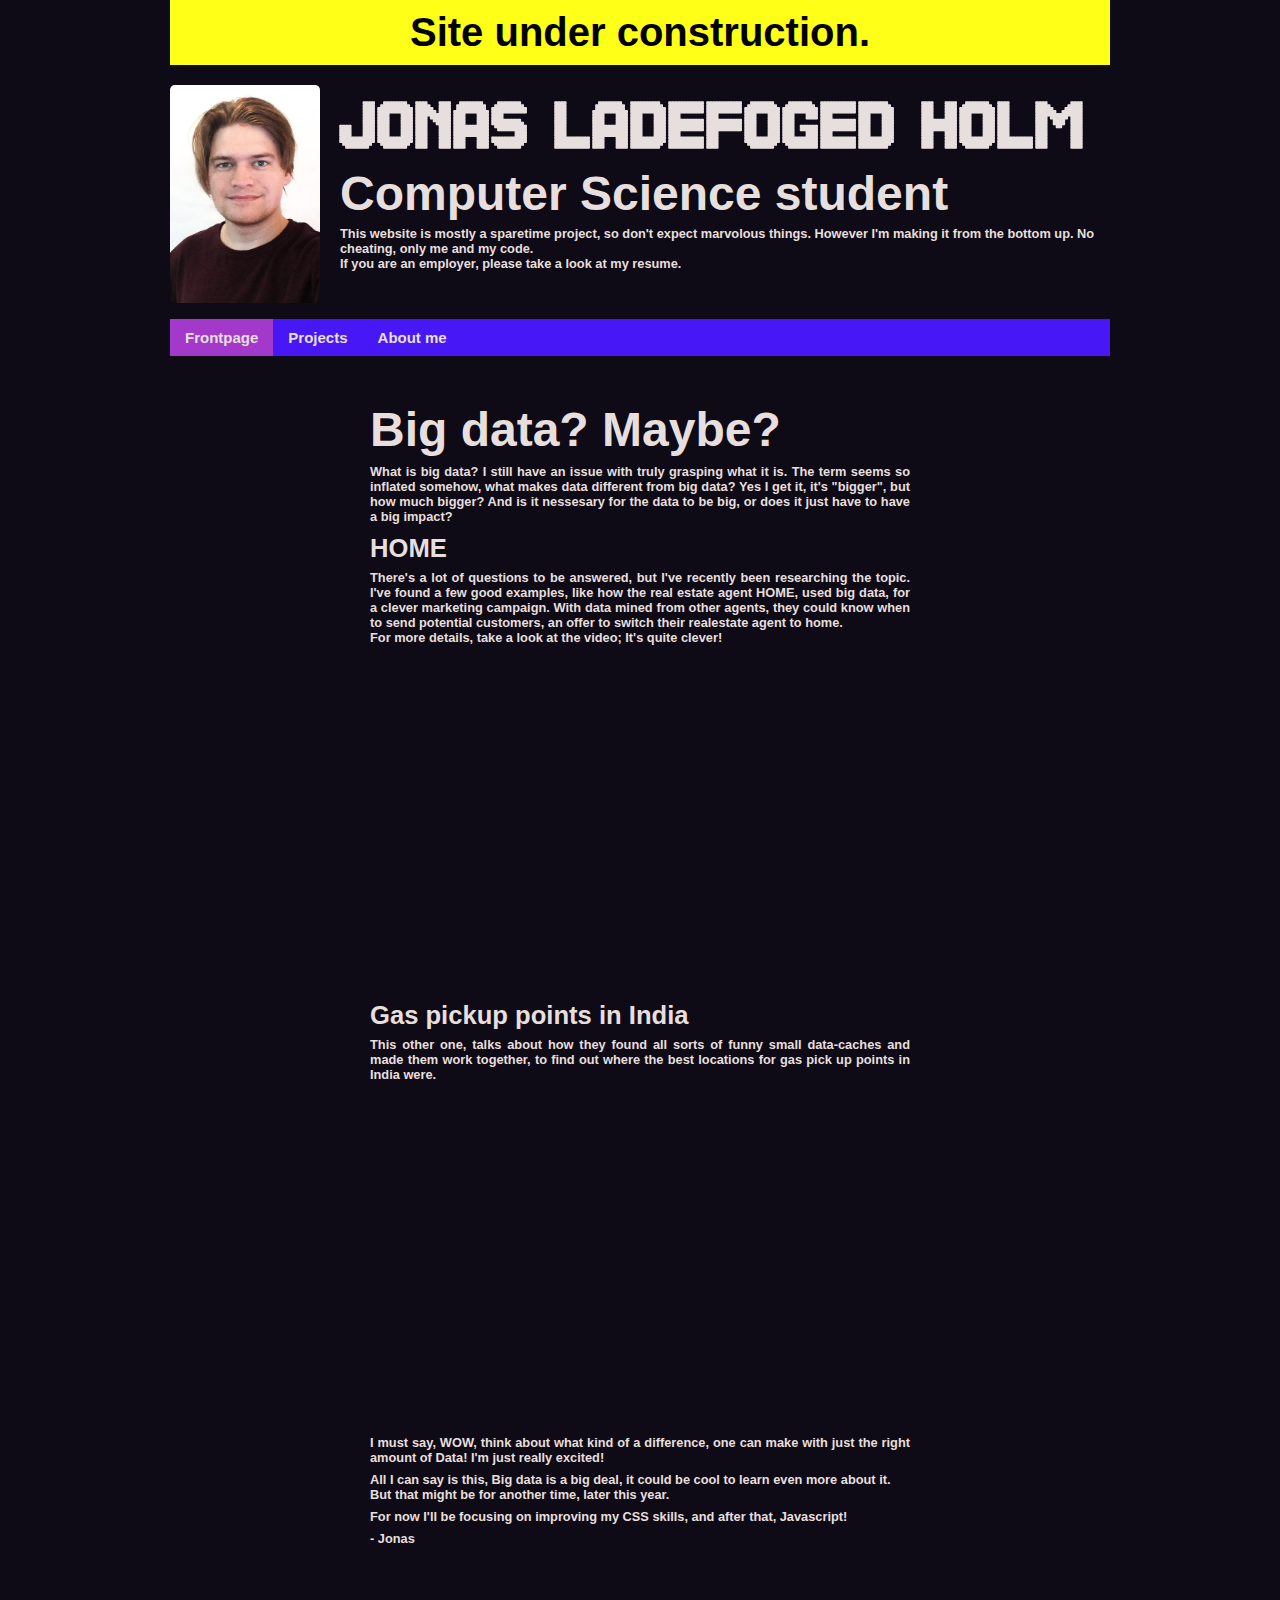
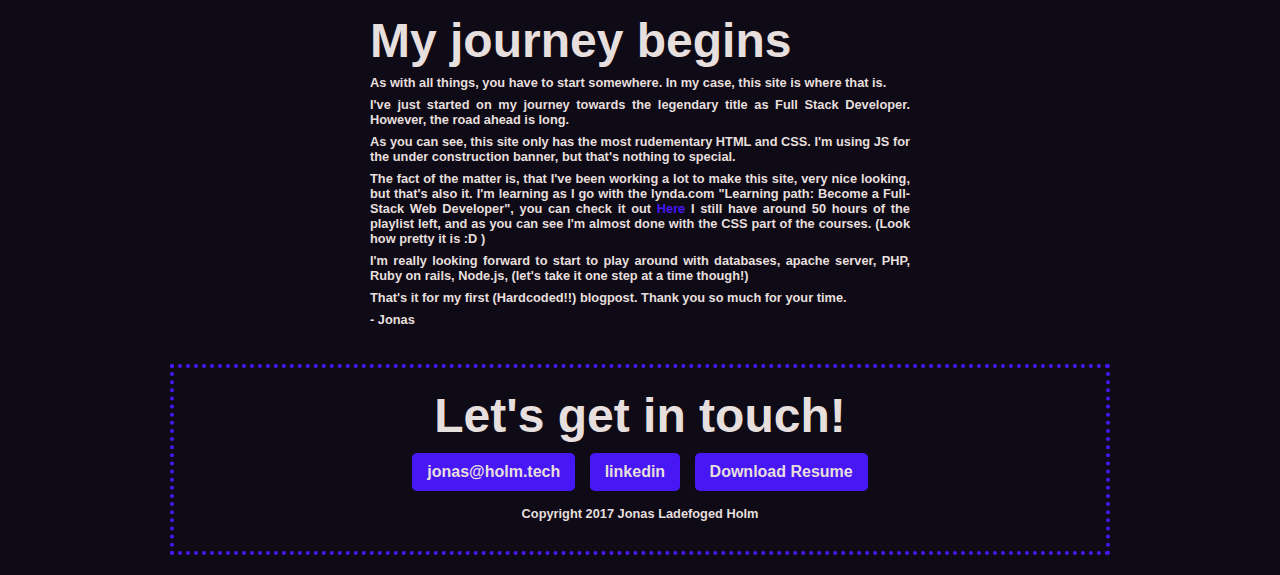
==== HomePage/index.html @ 2ccf038d "Commit fra webpage" ====
<!DOCTYPE html>
<html lang="en">
    <head>
        <meta charset="UTF-8">
        <meta name="viewport" content="width=device-width, initial-scale=1.0">
        <title>Jonas L Holm.tech</title>
        <script type="text/javascript" src="logic.js"></script>
        <link rel="stylesheet" href="css/colors.css">
        <link rel="stylesheet" href="css/style.css">
        <!--<link href="https://fonts.googleapis.com/css?family=Open+Sans" rel="stylesheet"> -->
        <!--<link rel="stylesheet" href="https://cdnjs.cloudflare.com/ajax/libs/font-awesome/4.7.0/css/font-awesome.min.css">-->
        <!-- Latest compiled and minified CSS -->
        <!--<link rel="stylesheet" href="https://maxcdn.bootstrapcdn.com/bootstrap/3.3.7/css/bootstrap.min.css" integrity="sha384-BVYiiSIFeK1dGmJRAkycuHAHRg32OmUcww7on3RYdg4Va+PmSTsz/K68vbdEjh4u" crossorigin="anonymous">-->
        <!-- Latest compiled and minified JavaScript -->
        <!--<script src="https://maxcdn.bootstrapcdn.com/bootstrap/3.3.7/js/bootstrap.min.js" integrity="sha384-Tc5IQib027qvyjSMfHjOMaLkfuWVxZxUPnCJA7l2mCWNIpG9mGCD8wGNIcPD7Txa" crossorigin="anonymous"></script>-->
    </head>

    <body>
        <!-- Intro billede -->
        <header>
            <img src="img/me.jpg" alt="Image of Jonas">
            <h1>Jonas Ladefoged Holm</h1>
            <h2>Computer Science student</h2>
            <p>This website is mostly a sparetime project, so don't expect marvolous things. However I'm making it from the bottom up. No cheating, only me and my code.<br>If you are an employer, please
                take a look at my resume.</p>
        </header>
        <!-- Navigation -->
        <nav>
            <ul>
                <li> <a href="index.html" class="active" id="frontpage">Frontpage</a> </li>
                <li> <a href="projects.html" id="sparetime">Projects</a> </li>
                <li> <a href="resume.html" id="resume">About me</a> </li>
            </ul>
        </nav>
        <!-- Blog -->
        <main>
            <section class="blogpost">
              <h3>Big data? Maybe?</h3>
              <p>What is big data? I still have an issue with truly grasping what it is. The term seems so inflated somehow, what makes data different from big data?
                Yes I get it, it's "bigger", but how much bigger? And is it nessesary for the data to be big, or does it just have to have a big impact?
              </p>
                <h4>HOME</h4>
                <p>There's a lot of questions to be answered, but I've recently been researching the topic. I've found a few good examples,
                like how the real estate agent HOME, used big data, for a clever marketing campaign. With data mined from other agents, they could know when to send potential customers, an offer to switch their realestate agent to home.
                <br>For more details, take a look at the video; It's quite clever!</p>
                <iframe width="560" height="315" src="https://www.youtube.com/embed/oZ15nwhOKwg" frameborder="0" allowfullscreen></iframe>
                
                <h4>Gas pickup points in India</h4>
                <p>This other one, talks about how they found all sorts of funny small data-caches and made them work together, to find out where the best locations for gas pick up points in India were.</p>
                
                <iframe width="560" height="315" src="https://www.youtube.com/embed/C6WKt6fJiso" frameborder="0" allowfullscreen></iframe>
                <p>I must say, WOW, think about what kind of a difference, one can make with just the right amount of Data! I'm just really excited! </p>
                <p>All I can say is this, Big data is a big deal, it could be cool to learn even more about it.<br> But that might be for another time, later this year.</p>
                <p>For now I'll be focusing on improving my CSS skills, and after that, Javascript! </p>
                <p>- Jonas</p>            

            </section>
            
            <section class="blogpost">
                <h3>My journey begins</h3>
                <p>As with all things, you have to start somewhere. In my case, this site is where that is. </p><p> I've just started on my journey towards the legendary title as Full Stack Developer. However, the road ahead is long. </p><p> As you can see, this site only has the most rudementary HTML and CSS. I'm using JS for the under construction banner, but that's nothing to special.</p>
                <p>The fact of the matter is, that I've been working a lot to make this site, very nice looking, but that's also it.
                 I'm learning as I go with the lynda.com "Learning path: Become a Full-Stack Web Developer", you can check it out <a href="https://www.lynda.com/learning-paths/Web/become-a-full-stack-web-developer">Here</a> I still have around 50 hours of the playlist left, and as you can see I'm almost done with the CSS part of the courses. (Look how pretty it is :D )</p>
                 <p>I'm really looking forward to start to play around with databases, apache server, PHP, Ruby on rails, Node.js, (let's take it one step at a time though!) </p>
                 <p>That's it for my first (Hardcoded!!) blogpost. Thank you so much for your time.</p>
                 <p>- Jonas</p>
            </section>
        </main>
        <footer>
            <h2>Let's get in touch!</h2>
            <div>
                <a href="mailto:jonas@holm.tech">jonas@holm.tech</a>
                <a href="https://www.linkedin.com/in/jonas-ladefoged-holm-b0bb5314/">linkedin</a>
                <a href="files/resume.pdf"><span class="glyphicon glyphicon-cloud-download"></span> Download Resume</a>
            </div>
            <p>Copyright 2017 Jonas Ladefoged Holm</p>
        </footer>
    </body>

</html>
---- HomePage/css/colors.css ----
/*Neon colors
VOID (dark) 
#0E0B16

FUSCHIA (pink)
#A239CA

JEWEL (lilla)
#4717F6

STARK (hvid)
#E7DFDD 
*/


/*General styles*/
body {
    background-color: #0E0B16;
    color: #E7DFDD;
}

/*Education style*/
/*.education {
    background-color: #4717F6;
}*/

/*.resume {
    background-color: #A239CA;
}*/

/*header & footer styles*/
/*header,  footer, section {
    background-color: #010c1e;
}*/

/*navigation bar styles*/
nav{
    background-color: #4717F6;
    /*box-shadow: 0px 0px 10px 1px #4717F6; */
    
}

footer {
    border: 4px dotted #4717F6;
}

a {
    color: #E7DFDD;
    background-color: #4717F6;
}

p a, p a:hover{
    background-color: unset;
    color: #4717F6;
     
}

a:hover, .active{
    background-color: #A239CA;
}

section img {
    box-shadow: 0px 1px 1px 1px #4717F6; 
    
}
---- HomePage/css/style.css ----
/*Fonts*/
@font-face {
    font-family: 'led-display';
    src: url('../fonts/led-display/led-display.ttf');
}


html{
    box-sizing: border-box;
}

*, *:before, *:after{
    box-sizing: inherit;
}

/*General styles*/
body {
    /*overflow-y:hidden;*/
    font-family: 'Segoe UI', Tahoma, Geneva, Verdana, sans-serif;
/*    font-family: 'Open Sans', sans-serif;*/
    font-weight: bold;
    max-width: 950px;
    margin: 0 auto;
    padding: 0px 5px;
}

h1 {
    font-family: 'led-display';
    padding: 0px;
    margin: 0px;
    font-size: 50px;
}


h2, h3 {
    margin: 0px 0px 5px 0px;
}

h2 {
    font-size: 3em;
}

h3 {
    font-size: 3em;
}

h4 {
    
}

p {
    font-size: 0.8em;
    margin: 0px;
}

img {
    margin: 20px;
    padding: 0 auto;
}

p a, p a:hover{
    margin: 0; 
    padding: 0;
}

/*
nav {
    clear: both;
}*/

a:hover, a {
    margin: 5px;    
    padding: 7px 15px;
    display: inline-block;    
    text-decoration: none;
    border-top-left-radius: 5px;
    border-radius: 5px;
}


/*header styles*/
header {
    margin: 20px 0 0 0;
    overflow: hidden;
}

header img {
    border-radius: 5px;
    float: left;
    max-width: 150px;
    margin: 0 20px 0 0;
}

/*navigation bar styles*/

ul{
    list-style-type: none;
    padding: 0px 0px;
    overflow: hidden;
}

nav ul li{
    float: left;
}

nav li a, nav li a:hover{
    display: inline-block;
    padding: 10px 15px;
    text-align: center;
    font-size: 15px;
    margin: 0;
    border-radius: 0px;
}


/*sections style*/
section {
    overflow: auto;
    text-align: center;
    margin: 0px;
    padding: 30px;
}

section h3 {
    text-align: left;
}

section h4 {
    margin: 10px 0px 3px;
    font-size: 1.6em;

}

.wide-column {
    float: left;
    width: 70%;
    padding: 10px;
    /*border: 2px solid yellow;*/
    min-height: 90px;
}

.narrow-column {
    float: left;
    width: 30%;
    padding: 10px;
    /*border: 2px solid yellow;*/
}

.blogpost {
    text-align: left;
    margin: auto;
    max-width: 600px;
}

.blogpost p {
    margin: 7px 0px;
    text-align: justify;
}

.blogpost iframe {
    margin: auto;
    margin-top: 10px;
    margin-bottom: 10px;
    
}

/*footer */

footer {
    text-align: center;
    /*margin-top: 30px;*/
    padding: 20px 20px 30px 20px;
    margin-bottom: 20px;
}

footer p{
    margin-top: 10px;
}

footer a, footer a:hover{ 
    display: inline-block;
    padding: 10px 15px;
}


/*Special styles*/
#warning {
    font-size: 30pt;
    background-color: #ffff17;
    color: #000000;
    text-align: center;
    font-weight: bold;
    margin: 0px 0px 10px 0px;
    padding: 10px;
}
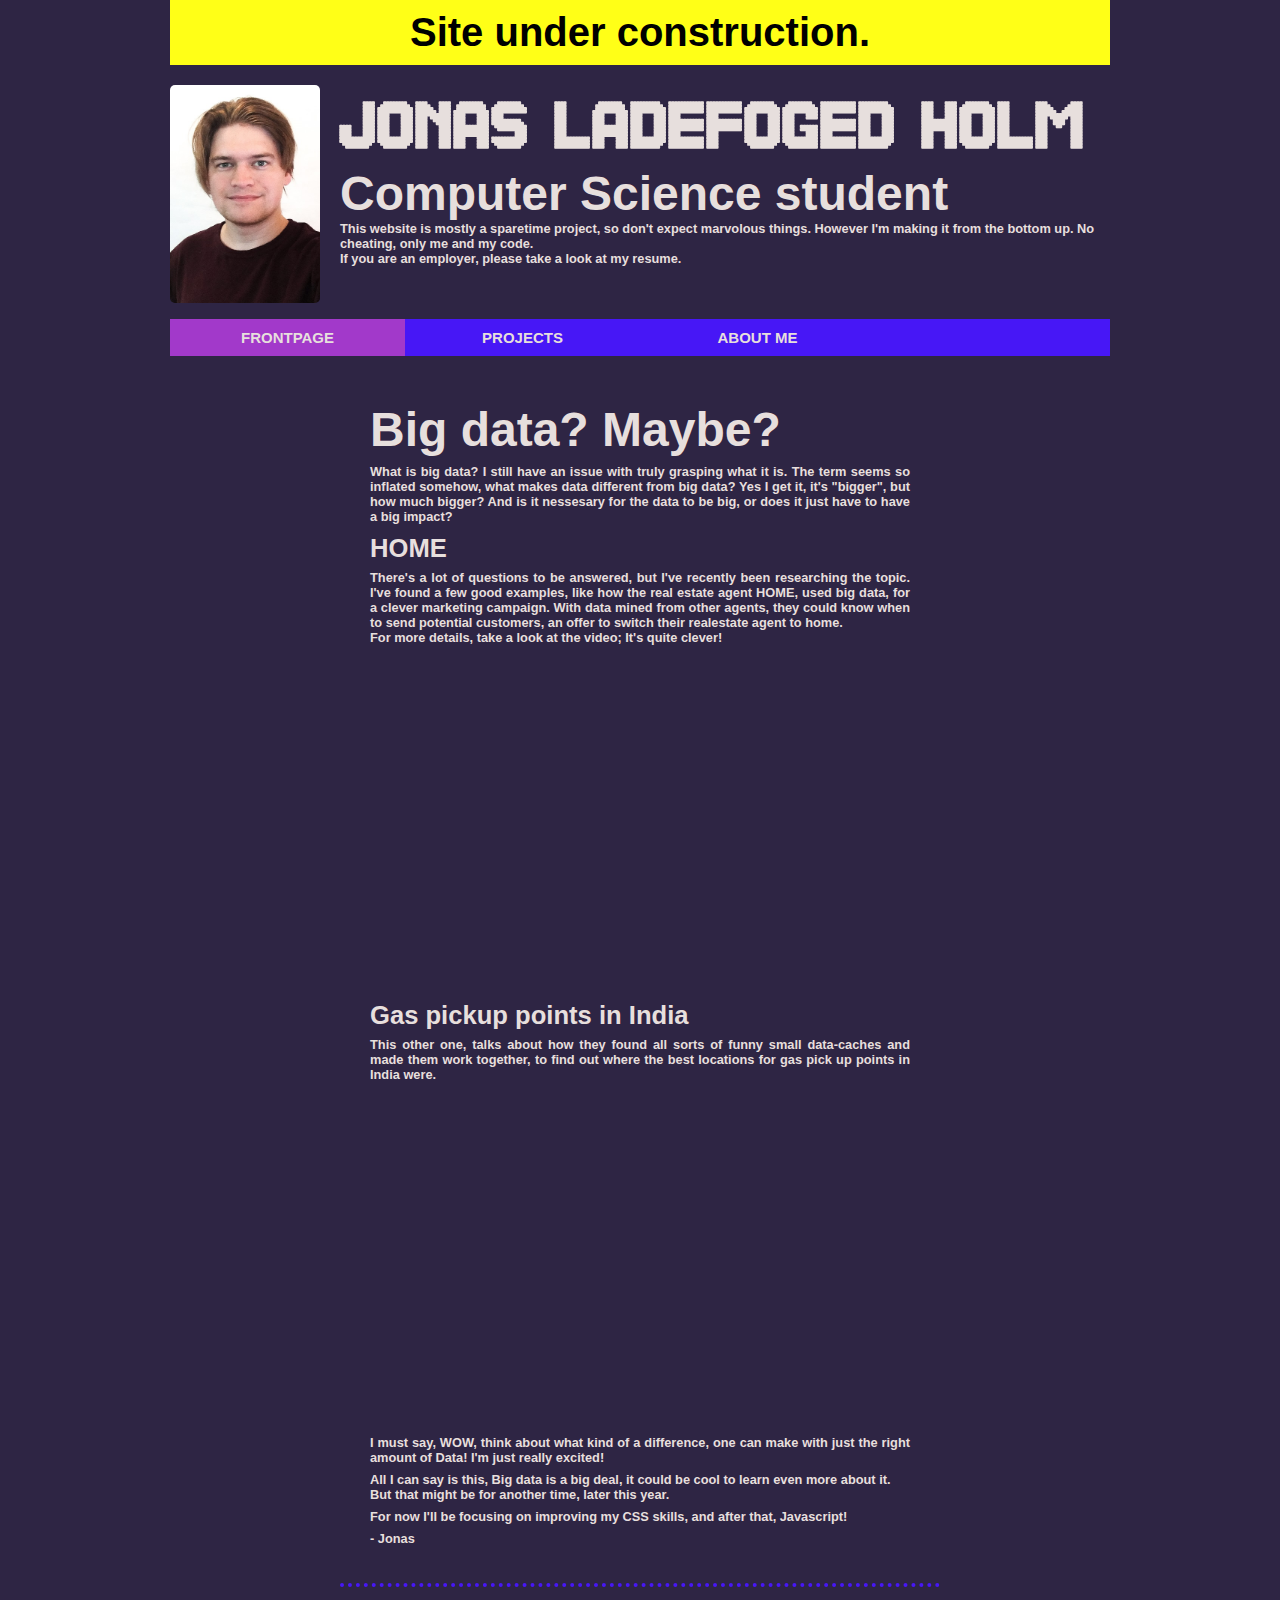
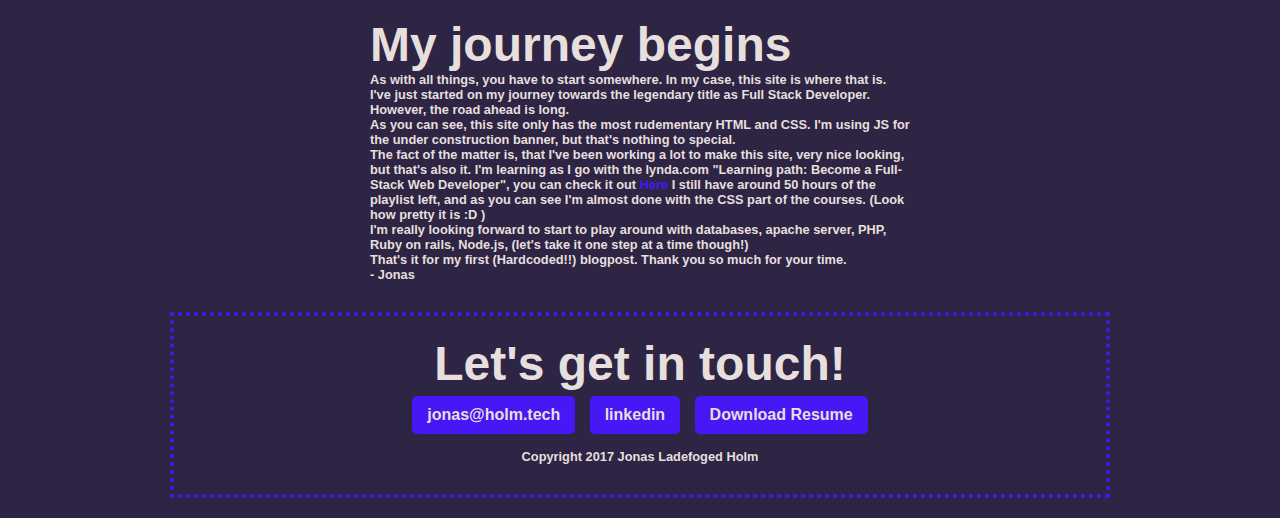
==== commit e58ef0d0: "save" ====
--- a/HomePage/index.html
+++ b/HomePage/index.html
@@ -1,80 +1,82 @@
 <!DOCTYPE html>
 <html lang="en">
-    <head>
-        <meta charset="UTF-8">
-        <meta name="viewport" content="width=device-width, initial-scale=1.0">
-        <title>Jonas L Holm.tech</title>
-        <script type="text/javascript" src="logic.js"></script>
-        <link rel="stylesheet" href="css/colors.css">
-        <link rel="stylesheet" href="css/style.css">
-        <!--<link href="https://fonts.googleapis.com/css?family=Open+Sans" rel="stylesheet"> -->
-        <!--<link rel="stylesheet" href="https://cdnjs.cloudflare.com/ajax/libs/font-awesome/4.7.0/css/font-awesome.min.css">-->
-        <!-- Latest compiled and minified CSS -->
-        <!--<link rel="stylesheet" href="https://maxcdn.bootstrapcdn.com/bootstrap/3.3.7/css/bootstrap.min.css" integrity="sha384-BVYiiSIFeK1dGmJRAkycuHAHRg32OmUcww7on3RYdg4Va+PmSTsz/K68vbdEjh4u" crossorigin="anonymous">-->
-        <!-- Latest compiled and minified JavaScript -->
-        <!--<script src="https://maxcdn.bootstrapcdn.com/bootstrap/3.3.7/js/bootstrap.min.js" integrity="sha384-Tc5IQib027qvyjSMfHjOMaLkfuWVxZxUPnCJA7l2mCWNIpG9mGCD8wGNIcPD7Txa" crossorigin="anonymous"></script>-->
-    </head>
 
-    <body>
-        <!-- Intro billede -->
-        <header>
-            <img src="img/me.jpg" alt="Image of Jonas">
-            <h1>Jonas Ladefoged Holm</h1>
-            <h2>Computer Science student</h2>
-            <p>This website is mostly a sparetime project, so don't expect marvolous things. However I'm making it from the bottom up. No cheating, only me and my code.<br>If you are an employer, please
-                take a look at my resume.</p>
-        </header>
-        <!-- Navigation -->
-        <nav>
-            <ul>
-                <li> <a href="index.html" class="active" id="frontpage">Frontpage</a> </li>
-                <li> <a href="projects.html" id="sparetime">Projects</a> </li>
-                <li> <a href="resume.html" id="resume">About me</a> </li>
-            </ul>
-        </nav>
-        <!-- Blog -->
-        <main>
-            <section class="blogpost">
-              <h3>Big data? Maybe?</h3>
-              <p>What is big data? I still have an issue with truly grasping what it is. The term seems so inflated somehow, what makes data different from big data?
-                Yes I get it, it's "bigger", but how much bigger? And is it nessesary for the data to be big, or does it just have to have a big impact?
-              </p>
-                <h4>HOME</h4>
-                <p>There's a lot of questions to be answered, but I've recently been researching the topic. I've found a few good examples,
-                like how the real estate agent HOME, used big data, for a clever marketing campaign. With data mined from other agents, they could know when to send potential customers, an offer to switch their realestate agent to home.
+<head>
+    <meta charset="UTF-8">
+    <meta name="viewport" content="width=device-width, initial-scale=1.0">
+    <title>Jonas L Holm.tech</title>
+    <script type="text/javascript" src="logic.js"></script>
+    <link rel="stylesheet" href="css/colors.css">
+    <link rel="stylesheet" href="css/style.css">
+    <!--<link href="https://fonts.googleapis.com/css?family=Open+Sans" rel="stylesheet"> -->
+    <!--<link rel="stylesheet" href="https://cdnjs.cloudflare.com/ajax/libs/font-awesome/4.7.0/css/font-awesome.min.css">-->
+    <!-- Latest compiled and minified CSS -->
+    <!--<link rel="stylesheet" href="https://maxcdn.bootstrapcdn.com/bootstrap/3.3.7/css/bootstrap.min.css" integrity="sha384-BVYiiSIFeK1dGmJRAkycuHAHRg32OmUcww7on3RYdg4Va+PmSTsz/K68vbdEjh4u" crossorigin="anonymous">-->
+    <!-- Latest compiled and minified JavaScript -->
+    <!--<script src="https://maxcdn.bootstrapcdn.com/bootstrap/3.3.7/js/bootstrap.min.js" integrity="sha384-Tc5IQib027qvyjSMfHjOMaLkfuWVxZxUPnCJA7l2mCWNIpG9mGCD8wGNIcPD7Txa" crossorigin="anonymous"></script>-->
+</head>
+
+<body>
+
+    <!-- Intro billede -->
+    <header>
+        <img src="img/me.jpg" alt="Image of Jonas">
+        <h1>Jonas Ladefoged Holm</h1>
+        <h2>Computer Science student</h2>
+        <p>This website is mostly a sparetime project, so don't expect marvolous things. However I'm making it from the bottom up. No cheating, only me and my code.<br>If you are an employer, please take a look at my resume.</p>
+    </header>
+    <!-- Navigation -->
+    <nav>
+        <ul>
+            <li> <a href="index.html" class="active" id="frontpage">Frontpage</a> </li>
+            <li> <a href="projects.html" id="sparetime">Projects</a> </li>
+            <li> <a href="resume.html" id="resume">About me</a> </li>
+        </ul>
+    </nav>
+    <!-- Blog -->
+    <main>
+        <section class="blogpost">
+            <h3>Big data? Maybe?</h3>
+            <p>What is big data? I still have an issue with truly grasping what it is. The term seems so inflated somehow, what makes data different from big data? Yes I get it, it's "bigger", but how much bigger? And is it nessesary for the data to be big,
+                or does it just have to have a big impact?
+            </p>
+            <h4>HOME</h4>
+            <p>There's a lot of questions to be answered, but I've recently been researching the topic. I've found a few good examples, like how the real estate agent HOME, used big data, for a clever marketing campaign. With data mined from other agents,
+                they could know when to send potential customers, an offer to switch their realestate agent to home.
                 <br>For more details, take a look at the video; It's quite clever!</p>
-                <iframe width="560" height="315" src="https://www.youtube.com/embed/oZ15nwhOKwg" frameborder="0" allowfullscreen></iframe>
-                
-                <h4>Gas pickup points in India</h4>
-                <p>This other one, talks about how they found all sorts of funny small data-caches and made them work together, to find out where the best locations for gas pick up points in India were.</p>
-                
-                <iframe width="560" height="315" src="https://www.youtube.com/embed/C6WKt6fJiso" frameborder="0" allowfullscreen></iframe>
-                <p>I must say, WOW, think about what kind of a difference, one can make with just the right amount of Data! I'm just really excited! </p>
-                <p>All I can say is this, Big data is a big deal, it could be cool to learn even more about it.<br> But that might be for another time, later this year.</p>
-                <p>For now I'll be focusing on improving my CSS skills, and after that, Javascript! </p>
-                <p>- Jonas</p>            
+            <iframe width="560" height="315" src="https://www.youtube.com/embed/oZ15nwhOKwg" frameborder="0" allowfullscreen></iframe>
 
-            </section>
-            
-            <section class="blogpost">
-                <h3>My journey begins</h3>
-                <p>As with all things, you have to start somewhere. In my case, this site is where that is. </p><p> I've just started on my journey towards the legendary title as Full Stack Developer. However, the road ahead is long. </p><p> As you can see, this site only has the most rudementary HTML and CSS. I'm using JS for the under construction banner, but that's nothing to special.</p>
-                <p>The fact of the matter is, that I've been working a lot to make this site, very nice looking, but that's also it.
-                 I'm learning as I go with the lynda.com "Learning path: Become a Full-Stack Web Developer", you can check it out <a href="https://www.lynda.com/learning-paths/Web/become-a-full-stack-web-developer">Here</a> I still have around 50 hours of the playlist left, and as you can see I'm almost done with the CSS part of the courses. (Look how pretty it is :D )</p>
-                 <p>I'm really looking forward to start to play around with databases, apache server, PHP, Ruby on rails, Node.js, (let's take it one step at a time though!) </p>
-                 <p>That's it for my first (Hardcoded!!) blogpost. Thank you so much for your time.</p>
-                 <p>- Jonas</p>
-            </section>
-        </main>
-        <footer>
-            <h2>Let's get in touch!</h2>
-            <div>
-                <a href="mailto:jonas@holm.tech">jonas@holm.tech</a>
-                <a href="https://www.linkedin.com/in/jonas-ladefoged-holm-b0bb5314/">linkedin</a>
-                <a href="files/resume.pdf"><span class="glyphicon glyphicon-cloud-download"></span> Download Resume</a>
-            </div>
-            <p>Copyright 2017 Jonas Ladefoged Holm</p>
-        </footer>
-    </body>
+            <h4>Gas pickup points in India</h4>
+            <p>This other one, talks about how they found all sorts of funny small data-caches and made them work together, to find out where the best locations for gas pick up points in India were.</p>
 
-</html>
+            <iframe width="560" height="315" src="https://www.youtube.com/embed/C6WKt6fJiso" frameborder="0" allowfullscreen></iframe>
+            <p>I must say, WOW, think about what kind of a difference, one can make with just the right amount of Data! I'm just really excited! </p>
+            <p>All I can say is this, Big data is a big deal, it could be cool to learn even more about it.<br> But that might be for another time, later this year.</p>
+            <p>For now I'll be focusing on improving my CSS skills, and after that, Javascript! </p>
+            <p>- Jonas</p>
+
+        </section>
+
+        <section class="blogpost-last">
+            <h3>My journey begins</h3>
+            <p>As with all things, you have to start somewhere. In my case, this site is where that is. </p>
+            <p> I've just started on my journey towards the legendary title as Full Stack Developer. However, the road ahead is long. </p>
+            <p> As you can see, this site only has the most rudementary HTML and CSS. I'm using JS for the under construction banner, but that's nothing to special.</p>
+            <p>The fact of the matter is, that I've been working a lot to make this site, very nice looking, but that's also it. I'm learning as I go with the lynda.com "Learning path: Become a Full-Stack Web Developer", you can check it out <a href="https://www.lynda.com/learning-paths/Web/become-a-full-stack-web-developer">Here</a>                I still have around 50 hours of the playlist left, and as you can see I'm almost done with the CSS part of the courses. (Look how pretty it is :D )</p>
+            <p>I'm really looking forward to start to play around with databases, apache server, PHP, Ruby on rails, Node.js, (let's take it one step at a time though!) </p>
+            <p>That's it for my first (Hardcoded!!) blogpost. Thank you so much for your time.</p>
+            <p>- Jonas</p>
+        </section>
+    </main>
+    <footer>
+        <h2>Let's get in touch!</h2>
+        <div>
+            <a href="mailto:jonas@holm.tech">jonas@holm.tech</a>
+            <a href="https://www.linkedin.com/in/jonas-ladefoged-holm-b0bb5314/">linkedin</a>
+            <a href="files/resume.pdf"><span class="glyphicon glyphicon-cloud-download"></span> Download Resume</a>
+        </div>
+        <p>Copyright 2017 Jonas Ladefoged Holm</p>
+    </footer>
+</body>
+
+</html>--- a/HomePage/css/colors.css
+++ b/HomePage/css/colors.css
@@ -1,6 +1,8 @@
 /*Neon colors
 VOID (dark) 
 #0E0B16
+Lysere VOID
+#2e2544
 
 FUSCHIA (pink)
 #A239CA
@@ -14,30 +16,39 @@
 
 
 /*General styles*/
+
 body {
-    background-color: #0E0B16;
+    background-color: #2e2544;
     color: #E7DFDD;
 }
 
+
 /*Education style*/
+
+
 /*.education {
     background-color: #4717F6;
 }*/
+
 
 /*.resume {
     background-color: #A239CA;
 }*/
 
+
 /*header & footer styles*/
+
+
 /*header,  footer, section {
     background-color: #010c1e;
 }*/
 
+
 /*navigation bar styles*/
-nav{
+
+nav {
     background-color: #4717F6;
     /*box-shadow: 0px 0px 10px 1px #4717F6; */
-    
 }
 
 footer {
@@ -49,18 +60,25 @@
     background-color: #4717F6;
 }
 
-p a, p a:hover{
+p a,
+p a:hover {
     background-color: unset;
     color: #4717F6;
-     
 }
 
-a:hover, .active{
+a:hover,
+.active {
     background-color: #A239CA;
 }
 
 section img {
-    box-shadow: 0px 1px 1px 1px #4717F6; 
-    
+    box-shadow: 0px 1px 1px 1px #4717F6;
 }
 
+.blogpost {
+    border-bottom: 4px dotted #4717F6;
+}
+
+.blogpost-last {
+    border-bottom: 0px;
+}--- a/HomePage/css/style.css
+++ b/HomePage/css/style.css
@@ -1,23 +1,27 @@
 /*Fonts*/
+
 @font-face {
     font-family: 'led-display';
     src: url('../fonts/led-display/led-display.ttf');
 }
 
-
-html{
+html {
     box-sizing: border-box;
 }
 
-*, *:before, *:after{
+*,
+*:before,
+*:after {
     box-sizing: inherit;
 }
 
+
 /*General styles*/
+
 body {
     /*overflow-y:hidden;*/
     font-family: 'Segoe UI', Tahoma, Geneva, Verdana, sans-serif;
-/*    font-family: 'Open Sans', sans-serif;*/
+    /*    font-family: 'Open Sans', sans-serif;*/
     font-weight: bold;
     max-width: 950px;
     margin: 0 auto;
@@ -31,9 +35,9 @@
     font-size: 50px;
 }
 
-
-h2, h3 {
-    margin: 0px 0px 5px 0px;
+h2,
+h3 {
+    margin: 0px 0px 0px 0px;
 }
 
 h2 {
@@ -45,7 +49,8 @@
 }
 
 h4 {
-    
+    margin: 10px 0px 3px;
+    font-size: 1.6em;
 }
 
 p {
@@ -58,20 +63,21 @@
     padding: 0 auto;
 }
 
-p a, p a:hover{
-    margin: 0; 
+p a,
+p a:hover {
+    margin: 0;
     padding: 0;
 }
 
-/*
 nav {
     clear: both;
-}*/
-
-a:hover, a {
-    margin: 5px;    
+}
+
+a:hover,
+a {
+    margin: 5px;
     padding: 7px 15px;
-    display: inline-block;    
+    display: inline-block;
     text-decoration: none;
     border-top-left-radius: 5px;
     border-radius: 5px;
@@ -79,6 +85,7 @@
 
 
 /*header styles*/
+
 header {
     margin: 20px 0 0 0;
     overflow: hidden;
@@ -91,29 +98,35 @@
     margin: 0 20px 0 0;
 }
 
+
 /*navigation bar styles*/
 
-ul{
+nav ul {
     list-style-type: none;
     padding: 0px 0px;
     overflow: hidden;
 }
 
-nav ul li{
-    float: left;
-}
-
-nav li a, nav li a:hover{
+nav ul li {
+    width: 25%;
+    float: left;
+}
+
+nav li a,
+nav li a:hover {
     display: inline-block;
     padding: 10px 15px;
     text-align: center;
     font-size: 15px;
     margin: 0;
     border-radius: 0px;
+    width: 100%;
+    text-transform: uppercase;
 }
 
 
 /*sections style*/
+
 section {
     overflow: auto;
     text-align: center;
@@ -125,18 +138,15 @@
     text-align: left;
 }
 
-section h4 {
-    margin: 10px 0px 3px;
-    font-size: 1.6em;
-
-}
+
+/*Resume, education*/
 
 .wide-column {
     float: left;
     width: 70%;
     padding: 10px;
     /*border: 2px solid yellow;*/
-    min-height: 90px;
+    min-height: 102px;
 }
 
 .narrow-column {
@@ -146,7 +156,11 @@
     /*border: 2px solid yellow;*/
 }
 
-.blogpost {
+
+/*Blogposts*/
+
+.blogpost,
+.blogpost-last {
     text-align: left;
     margin: auto;
     max-width: 600px;
@@ -157,12 +171,21 @@
     text-align: justify;
 }
 
-.blogpost iframe {
+
+/*Youtube og Images*/
+
+.blogpost iframe,
+.blogpost img {
     margin: auto;
     margin-top: 10px;
     margin-bottom: 10px;
-    
-}
+}
+
+.blogpost img {
+    margin-left: 0px;
+    max-width: 100%;
+}
+
 
 /*footer */
 
@@ -173,17 +196,19 @@
     margin-bottom: 20px;
 }
 
-footer p{
+footer p {
     margin-top: 10px;
 }
 
-footer a, footer a:hover{ 
+footer a,
+footer a:hover {
     display: inline-block;
     padding: 10px 15px;
 }
 
 
 /*Special styles*/
+
 #warning {
     font-size: 30pt;
     background-color: #ffff17;
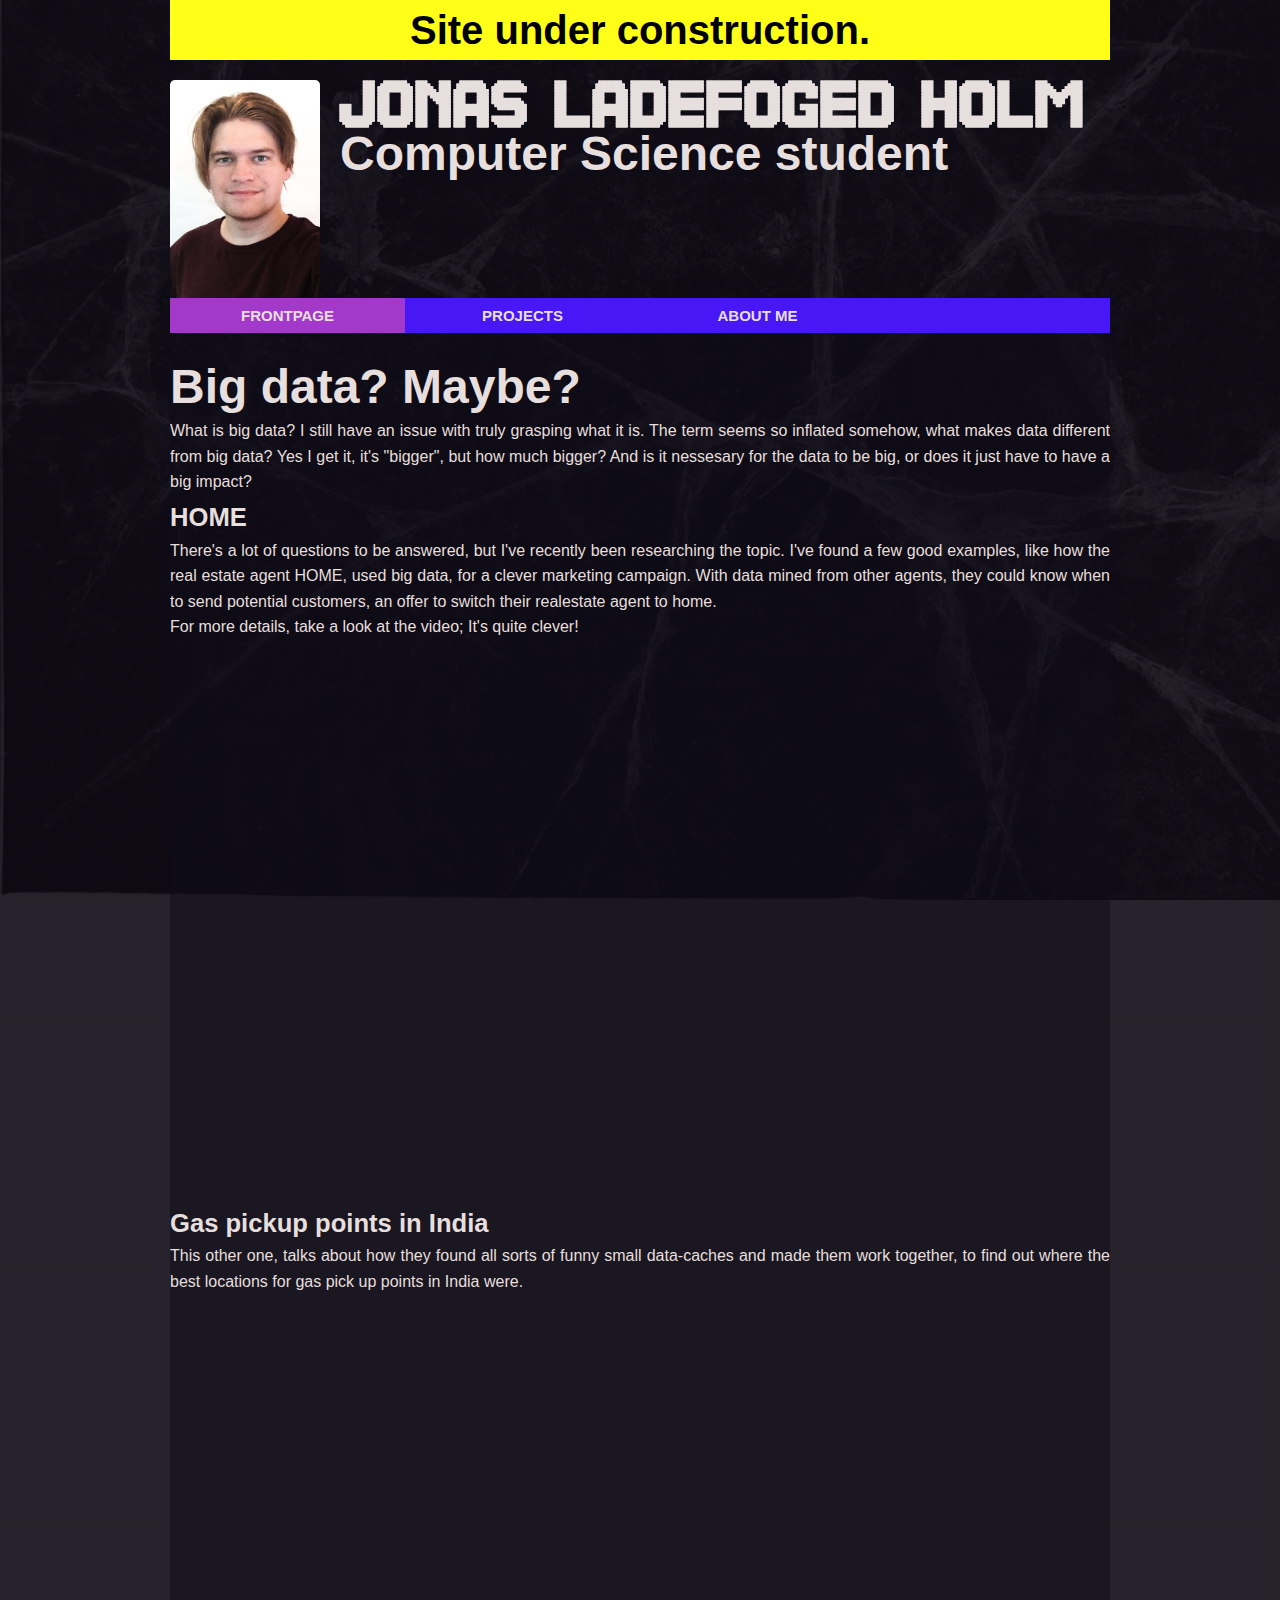
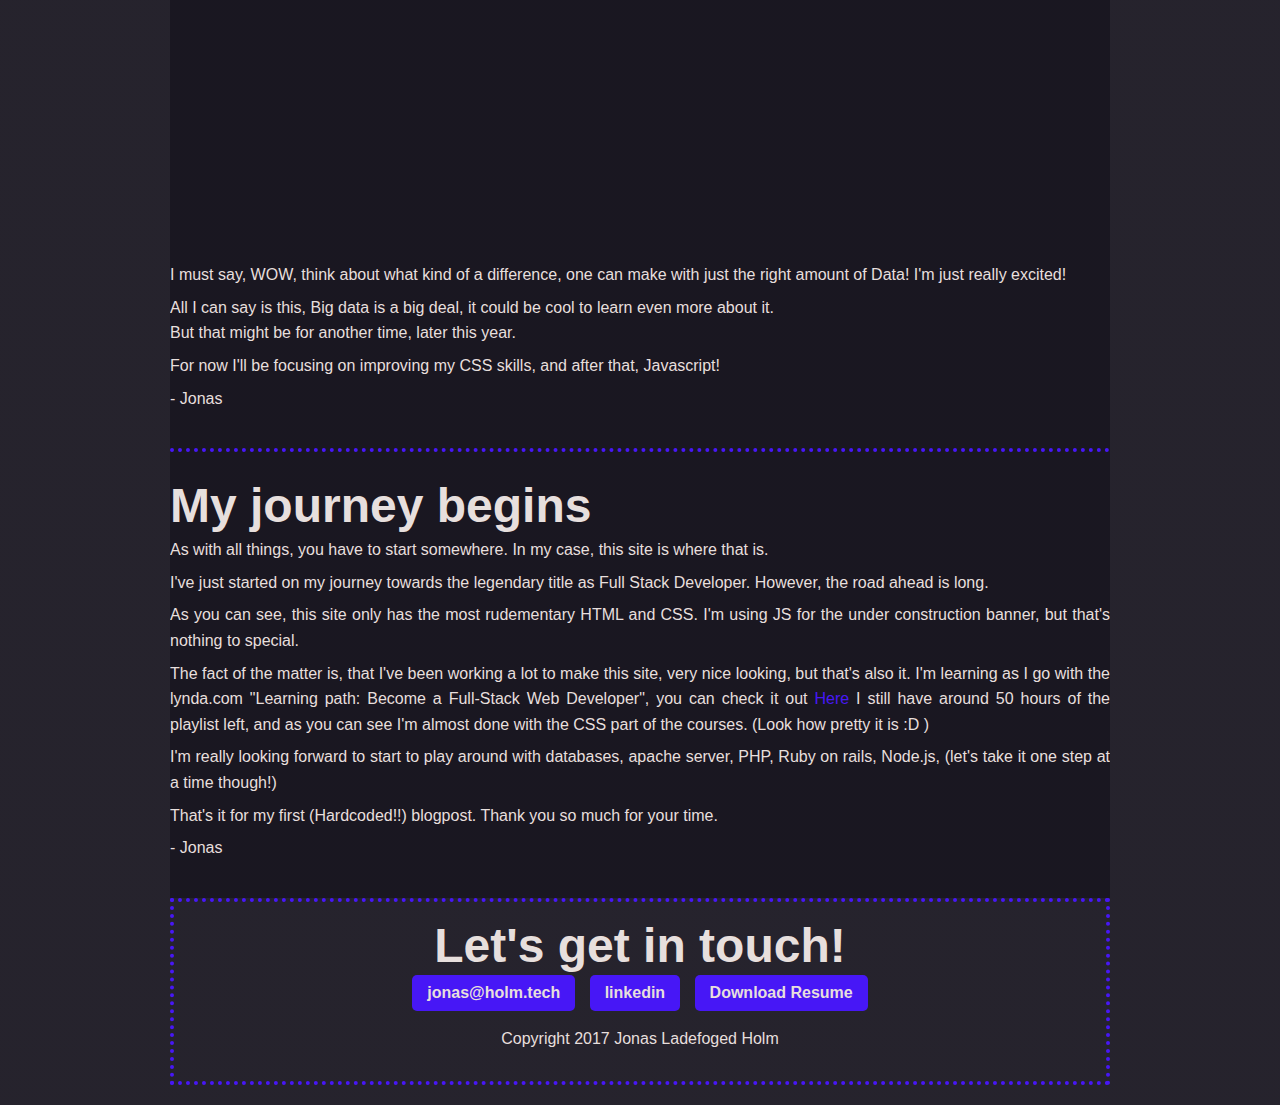
==== commit 7042784e: "Save" ====
--- a/HomePage/index.html
+++ b/HomePage/index.html
@@ -6,6 +6,7 @@
     <meta name="viewport" content="width=device-width, initial-scale=1.0">
     <title>Jonas L Holm.tech</title>
     <script type="text/javascript" src="logic.js"></script>
+    <link rel="stylesheet" href="css/reset.css">
     <link rel="stylesheet" href="css/colors.css">
     <link rel="stylesheet" href="css/style.css">
     <!--<link href="https://fonts.googleapis.com/css?family=Open+Sans" rel="stylesheet"> -->
@@ -23,8 +24,7 @@
         <img src="img/me.jpg" alt="Image of Jonas">
         <h1>Jonas Ladefoged Holm</h1>
         <h2>Computer Science student</h2>
-        <p>This website is mostly a sparetime project, so don't expect marvolous things. However I'm making it from the bottom up. No cheating, only me and my code.<br>If you are an employer, please take a look at my resume.</p>
-    </header>
+        </header>
     <!-- Navigation -->
     <nav>
         <ul>
@@ -44,12 +44,15 @@
             <p>There's a lot of questions to be answered, but I've recently been researching the topic. I've found a few good examples, like how the real estate agent HOME, used big data, for a clever marketing campaign. With data mined from other agents,
                 they could know when to send potential customers, an offer to switch their realestate agent to home.
                 <br>For more details, take a look at the video; It's quite clever!</p>
-            <iframe width="560" height="315" src="https://www.youtube.com/embed/oZ15nwhOKwg" frameborder="0" allowfullscreen></iframe>
+            <div class="videoWrapper">
+                <iframe width="560" height="315" src="https://www.youtube.com/embed/oZ15nwhOKwg" frameborder="0" allowfullscreen></iframe>
+            </div>
 
             <h4>Gas pickup points in India</h4>
             <p>This other one, talks about how they found all sorts of funny small data-caches and made them work together, to find out where the best locations for gas pick up points in India were.</p>
-
-            <iframe width="560" height="315" src="https://www.youtube.com/embed/C6WKt6fJiso" frameborder="0" allowfullscreen></iframe>
+            <div class="videoWrapper">
+                <iframe width="560" height="315" src="https://www.youtube.com/embed/C6WKt6fJiso" frameborder="0" allowfullscreen></iframe>
+            </div>
             <p>I must say, WOW, think about what kind of a difference, one can make with just the right amount of Data! I'm just really excited! </p>
             <p>All I can say is this, Big data is a big deal, it could be cool to learn even more about it.<br> But that might be for another time, later this year.</p>
             <p>For now I'll be focusing on improving my CSS skills, and after that, Javascript! </p>
--- a/HomePage/css/colors.css
+++ b/HomePage/css/colors.css
@@ -18,8 +18,14 @@
 /*General styles*/
 
 body {
-    background-color: #2e2544;
+    background: linear-gradient( rgba(14, 11, 22, 0.9), rgba(14, 11, 22, 0.9)), url("../img/bg.jpg") no-repeat fixed;
+    background-size: cover;
+    /*background-color: #2e2544;*/
     color: #E7DFDD;
+}
+
+main {
+    background-color: rgba(14, 11, 22, 0.5);
 }
 
 
--- a/HomePage/css/style.css
+++ b/HomePage/css/style.css
@@ -1,10 +1,10 @@
 /*Fonts*/
-
 @font-face {
     font-family: 'led-display';
     src: url('../fonts/led-display/led-display.ttf');
 }
 
+/*CSS Tricks*/
 html {
     box-sizing: border-box;
 }
@@ -15,13 +15,26 @@
     box-sizing: inherit;
 }
 
+.videoWrapper {
+	position: relative;
+	padding-bottom: 56.25%; /* 16:9 */
+	padding-top: 25px;
+	height: 0;
+}
+.videoWrapper iframe {
+	position: absolute;
+	top: 0;
+	left: 0;
+	width: 100%;
+	height: 100%;
+}
+
 
 /*General styles*/
 
 body {
     /*overflow-y:hidden;*/
     font-family: 'Segoe UI', Tahoma, Geneva, Verdana, sans-serif;
-    /*    font-family: 'Open Sans', sans-serif;*/
     font-weight: bold;
     max-width: 950px;
     margin: 0 auto;
@@ -37,7 +50,7 @@
 
 h2,
 h3 {
-    margin: 0px 0px 0px 0px;
+    margin: 0px;
 }
 
 h2 {
@@ -54,8 +67,10 @@
 }
 
 p {
-    font-size: 0.8em;
-    margin: 0px;
+    font-size: 16px;
+    margin: 0px;
+    line-height: 1.6em;
+    font-weight: normal;
 }
 
 img {
@@ -131,7 +146,7 @@
     overflow: auto;
     text-align: center;
     margin: 0px;
-    padding: 30px;
+    padding: 30px 0px;
 }
 
 section h3 {
@@ -146,7 +161,7 @@
     width: 70%;
     padding: 10px;
     /*border: 2px solid yellow;*/
-    min-height: 102px;
+    min-height: 105px;
 }
 
 .narrow-column {
@@ -163,22 +178,25 @@
 .blogpost-last {
     text-align: left;
     margin: auto;
-    max-width: 600px;
-}
-
+    /*max-width: 600px;*/
+}
+
+.blogpost-last p,
 .blogpost p {
     margin: 7px 0px;
     text-align: justify;
 }
 
 
-/*Youtube og Images*/
-
-.blogpost iframe,
+/*Images*/
+
 .blogpost img {
     margin: auto;
     margin-top: 10px;
     margin-bottom: 10px;
+    width: 100%;
+    /*height: 25rem;*/
+    
 }
 
 .blogpost img {
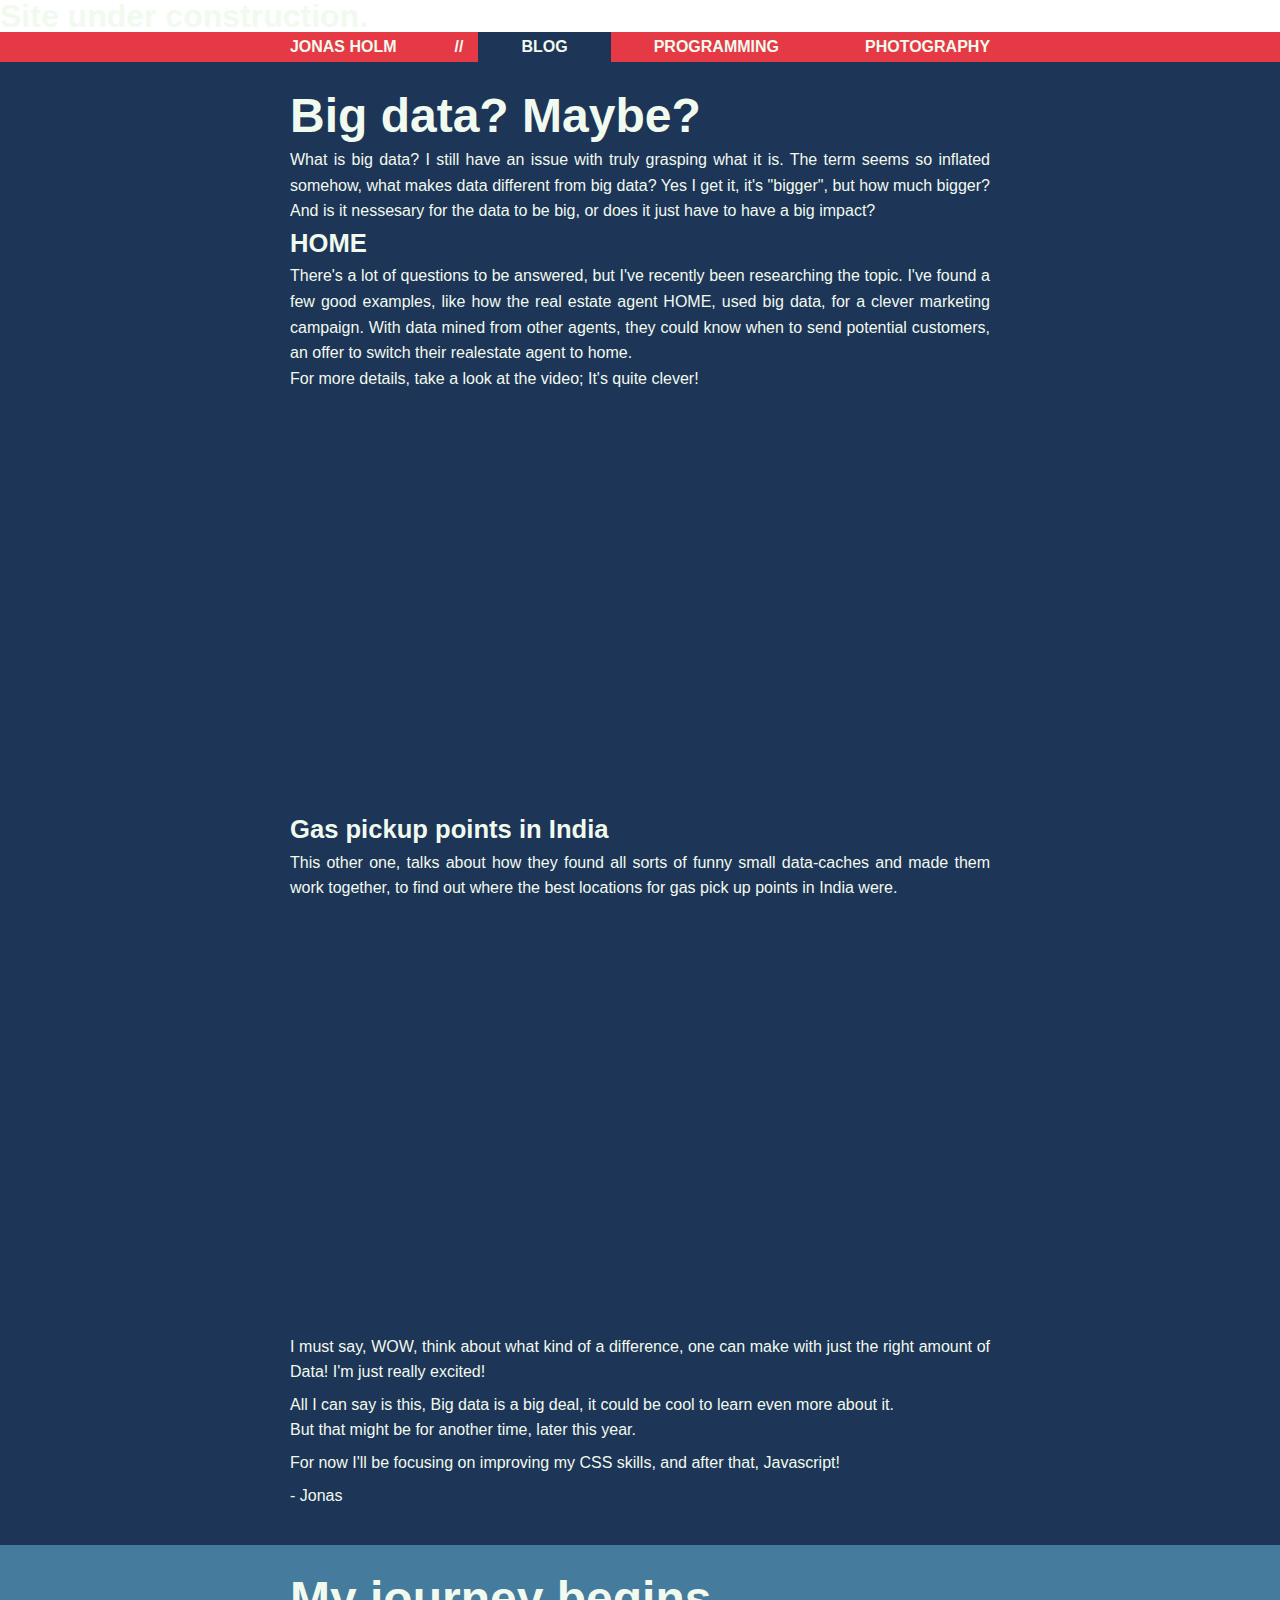
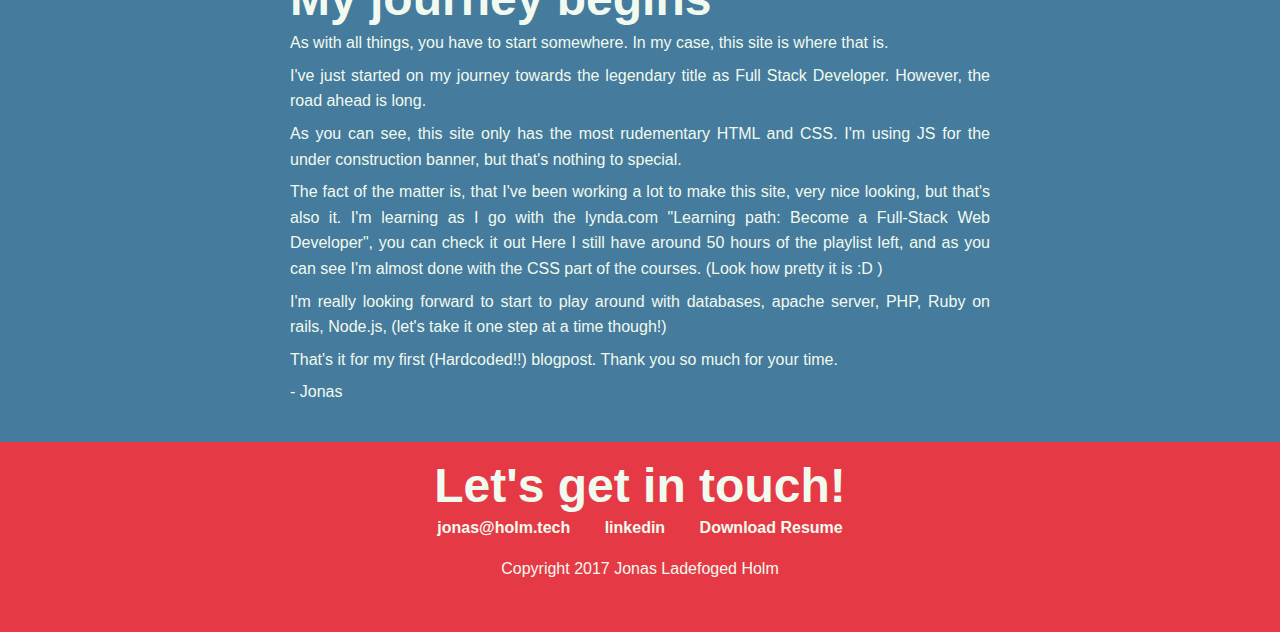
==== commit bb2c2868: "Save Redesign" ====
--- a/HomePage/index.html
+++ b/HomePage/index.html
@@ -21,64 +21,67 @@
 
     <!-- Intro billede -->
     <header>
-        <img src="img/me.jpg" alt="Image of Jonas">
-        <h1>Jonas Ladefoged Holm</h1>
-        <h2>Computer Science student</h2>
-        </header>
+        <nav>
+            <a href="resume.html" id="resume">Jonas Holm</a>
+            <p> // </p>
+            <a href="index.html" class="active" id="frontpage">Blog</a>
+            <a href="projects.html" id="sparetime">Programming</a>
+            <a href="projects.html" id="photos">Photography</a>
+        </nav>
+    </header>
     <!-- Navigation -->
-    <nav>
-        <ul>
-            <li> <a href="index.html" class="active" id="frontpage">Frontpage</a> </li>
-            <li> <a href="projects.html" id="sparetime">Projects</a> </li>
-            <li> <a href="resume.html" id="resume">About me</a> </li>
-        </ul>
-    </nav>
+    
     <!-- Blog -->
     <main>
         <section class="blogpost">
-            <h3>Big data? Maybe?</h3>
-            <p>What is big data? I still have an issue with truly grasping what it is. The term seems so inflated somehow, what makes data different from big data? Yes I get it, it's "bigger", but how much bigger? And is it nessesary for the data to be big,
-                or does it just have to have a big impact?
-            </p>
-            <h4>HOME</h4>
-            <p>There's a lot of questions to be answered, but I've recently been researching the topic. I've found a few good examples, like how the real estate agent HOME, used big data, for a clever marketing campaign. With data mined from other agents,
-                they could know when to send potential customers, an offer to switch their realestate agent to home.
-                <br>For more details, take a look at the video; It's quite clever!</p>
-            <div class="videoWrapper">
-                <iframe width="560" height="315" src="https://www.youtube.com/embed/oZ15nwhOKwg" frameborder="0" allowfullscreen></iframe>
+            <div class="container">
+                <h3>Big data? Maybe?</h3>
+                <p>What is big data? I still have an issue with truly grasping what it is. The term seems so inflated somehow, what makes data different from big data? Yes I get it, it's "bigger", but how much bigger? And is it nessesary for the data to be big,
+                    or does it just have to have a big impact?
+                </p>
+                <h4>HOME</h4>
+                <p>There's a lot of questions to be answered, but I've recently been researching the topic. I've found a few good examples, like how the real estate agent HOME, used big data, for a clever marketing campaign. With data mined from other agents,
+                    they could know when to send potential customers, an offer to switch their realestate agent to home.
+                    <br>For more details, take a look at the video; It's quite clever!</p>
+                <div class="videoWrapper">
+                    <iframe width="560" height="315" src="https://www.youtube.com/embed/oZ15nwhOKwg" frameborder="0" allowfullscreen></iframe>
+                </div>
+
+                <h4>Gas pickup points in India</h4>
+                <p>This other one, talks about how they found all sorts of funny small data-caches and made them work together, to find out where the best locations for gas pick up points in India were.</p>
+                <div class="videoWrapper">
+                    <iframe width="560" height="315" src="https://www.youtube.com/embed/C6WKt6fJiso" frameborder="0" allowfullscreen></iframe>
+                </div>
+                <p>I must say, WOW, think about what kind of a difference, one can make with just the right amount of Data! I'm just really excited! </p>
+                <p>All I can say is this, Big data is a big deal, it could be cool to learn even more about it.<br> But that might be for another time, later this year.</p>
+                <p>For now I'll be focusing on improving my CSS skills, and after that, Javascript! </p>
+                <p>- Jonas</p>
             </div>
-
-            <h4>Gas pickup points in India</h4>
-            <p>This other one, talks about how they found all sorts of funny small data-caches and made them work together, to find out where the best locations for gas pick up points in India were.</p>
-            <div class="videoWrapper">
-                <iframe width="560" height="315" src="https://www.youtube.com/embed/C6WKt6fJiso" frameborder="0" allowfullscreen></iframe>
-            </div>
-            <p>I must say, WOW, think about what kind of a difference, one can make with just the right amount of Data! I'm just really excited! </p>
-            <p>All I can say is this, Big data is a big deal, it could be cool to learn even more about it.<br> But that might be for another time, later this year.</p>
-            <p>For now I'll be focusing on improving my CSS skills, and after that, Javascript! </p>
-            <p>- Jonas</p>
-
         </section>
 
-        <section class="blogpost-last">
-            <h3>My journey begins</h3>
-            <p>As with all things, you have to start somewhere. In my case, this site is where that is. </p>
-            <p> I've just started on my journey towards the legendary title as Full Stack Developer. However, the road ahead is long. </p>
-            <p> As you can see, this site only has the most rudementary HTML and CSS. I'm using JS for the under construction banner, but that's nothing to special.</p>
-            <p>The fact of the matter is, that I've been working a lot to make this site, very nice looking, but that's also it. I'm learning as I go with the lynda.com "Learning path: Become a Full-Stack Web Developer", you can check it out <a href="https://www.lynda.com/learning-paths/Web/become-a-full-stack-web-developer">Here</a>                I still have around 50 hours of the playlist left, and as you can see I'm almost done with the CSS part of the courses. (Look how pretty it is :D )</p>
-            <p>I'm really looking forward to start to play around with databases, apache server, PHP, Ruby on rails, Node.js, (let's take it one step at a time though!) </p>
-            <p>That's it for my first (Hardcoded!!) blogpost. Thank you so much for your time.</p>
-            <p>- Jonas</p>
+        <section class="blogpost">
+            <div class="container">
+                <h3>My journey begins</h3>
+                <p>As with all things, you have to start somewhere. In my case, this site is where that is. </p>
+                <p> I've just started on my journey towards the legendary title as Full Stack Developer. However, the road ahead is long. </p>
+                <p> As you can see, this site only has the most rudementary HTML and CSS. I'm using JS for the under construction banner, but that's nothing to special.</p>
+                <p>The fact of the matter is, that I've been working a lot to make this site, very nice looking, but that's also it. I'm learning as I go with the lynda.com "Learning path: Become a Full-Stack Web Developer", you can check it out <a href="https://www.lynda.com/learning-paths/Web/become-a-full-stack-web-developer">Here</a>                I still have around 50 hours of the playlist left, and as you can see I'm almost done with the CSS part of the courses. (Look how pretty it is :D )</p>
+                <p>I'm really looking forward to start to play around with databases, apache server, PHP, Ruby on rails, Node.js, (let's take it one step at a time though!) </p>
+                <p>That's it for my first (Hardcoded!!) blogpost. Thank you so much for your time.</p>
+                <p>- Jonas</p>
+            </div>
         </section>
     </main>
     <footer>
-        <h2>Let's get in touch!</h2>
-        <div>
-            <a href="mailto:jonas@holm.tech">jonas@holm.tech</a>
-            <a href="https://www.linkedin.com/in/jonas-ladefoged-holm-b0bb5314/">linkedin</a>
-            <a href="files/resume.pdf"><span class="glyphicon glyphicon-cloud-download"></span> Download Resume</a>
+        <div class="container">
+            <h5>Let's get in touch!</h5>
+            <div>
+                <a href="mailto:jonas@holm.tech">jonas@holm.tech</a>
+                <a href="https://www.linkedin.com/in/jonas-ladefoged-holm-b0bb5314/">linkedin</a>
+                <a href="files/resume.pdf"><span class="glyphicon glyphicon-cloud-download"></span> Download Resume</a>
+            </div>
+            <p>Copyright 2017 Jonas Ladefoged Holm</p>
         </div>
-        <p>Copyright 2017 Jonas Ladefoged Holm</p>
     </footer>
 </body>
 
--- a/HomePage/css/colors.css
+++ b/HomePage/css/colors.css
@@ -18,73 +18,75 @@
 /*General styles*/
 
 body {
-    background: linear-gradient( rgba(14, 11, 22, 0.9), rgba(14, 11, 22, 0.9)), url("../img/bg.jpg") no-repeat fixed;
-    background-size: cover;
+/*    background: linear-gradient( rgba(14, 11, 22, 0.9), rgba(14, 11, 22, 0.9)), url("../img/bg.jpg") no-repeat fixed;*/
+/*    background-size: cover;*/
     /*background-color: #2e2544;*/
-    color: #E7DFDD;
+
 }
 
 main {
-    background-color: rgba(14, 11, 22, 0.5);
+/*    background-color: rgba(14, 11, 22, 0.5);*/
 }
 
 
 /*Education style*/
 
+.profile {
+/*    background-color: darkgray;*/
+}
 
-/*.education {
-    background-color: #4717F6;
-}*/
+.education {
+/*    background-color: gray;*/
+}
 
 
-/*.resume {
-    background-color: #A239CA;
-}*/
+.resume {
+/*    background-color: #A239CA;*/
+}
 
 
 /*header & footer styles*/
 
 
-/*header,  footer, section {
-    background-color: #010c1e;
-}*/
+header,  footer, section {
+/*    background-color: #010c1e;*/
+}
 
 
 /*navigation bar styles*/
 
 nav {
-    background-color: #4717F6;
     /*box-shadow: 0px 0px 10px 1px #4717F6; */
 }
 
 footer {
-    border: 4px dotted #4717F6;
+/*    border: 4px dotted #4717F6;*/
 }
 
 a {
-    color: #E7DFDD;
-    background-color: #4717F6;
+/*    color: #E7DFDD;*/
+/*    background-color: #4717F6;*/
 }
 
 p a,
 p a:hover {
-    background-color: unset;
-    color: #4717F6;
+/*    background-color: unset;*/
+/*    color: #4717F6;*/
 }
 
 a:hover,
 .active {
-    background-color: #A239CA;
+/*    background-color: #A239CA;*/
 }
 
 section img {
-    box-shadow: 0px 1px 1px 1px #4717F6;
+/*    box-shadow: 0px 1px 1px 1px #4717F6;*/
 }
 
 .blogpost {
-    border-bottom: 4px dotted #4717F6;
+/*    border-bottom: 4px dotted #4717F6;*/
 }
 
 .blogpost-last {
-    border-bottom: 0px;
+/*    border-bottom: 0px;*/
 }--- a/HomePage/css/style.css
+++ b/HomePage/css/style.css
@@ -1,8 +1,4 @@
 /*Fonts*/
-@font-face {
-    font-family: 'led-display';
-    src: url('../fonts/led-display/led-display.ttf');
-}
 
 /*CSS Tricks*/
 html {
@@ -32,29 +28,44 @@
 
 /*General styles*/
 
+nav{
+    font-size: 0;
+}
+
+header, footer {
+        background-color: #E63946;
+}
+
 body {
-    /*overflow-y:hidden;*/
     font-family: 'Segoe UI', Tahoma, Geneva, Verdana, sans-serif;
     font-weight: bold;
-    max-width: 950px;
+    padding: 0px;
+    color: #F1FAEE;
+
+}
+
+main {
+    padding-top: 30px;
+}
+
+.container{
     margin: 0 auto;
-    padding: 0px 5px;
+    max-width: 950px;    
+}
+
+.blogpost .container {
+    max-width: 700px;
 }
 
 h1 {
-    font-family: 'led-display';
     padding: 0px;
     margin: 0px;
-    font-size: 50px;
-}
-
-h2,
-h3 {
-    margin: 0px;
-}
+    font-size: 44px;
+}
+
 
 h2 {
-    font-size: 3em;
+    font-size: 2em;
 }
 
 h3 {
@@ -62,8 +73,11 @@
 }
 
 h4 {
-    margin: 10px 0px 3px;
     font-size: 1.6em;
+}
+
+h5 {
+    font-size: 3em;
 }
 
 p {
@@ -76,22 +90,37 @@
 img {
     margin: 20px;
     padding: 0 auto;
+}
+
+a {
+    color: #F1FAEE;
+    font-size: 16px;
 }
 
 p a,
 p a:hover {
     margin: 0;
     padding: 0;
-}
-
-nav {
+    color: #F1FAEE;
+}
+
+
+/*navigation bar styles*/
+
+header {
     clear: both;
+    position: fixed;
+    width: 100%;
+    text-align: center;
+    text-transform: uppercase;
+    background-color: #E63946;
+    z-index: 100;
 }
 
 a:hover,
 a {
-    margin: 5px;
-    padding: 7px 15px;
+    margin: 0px;
+    padding: 7px 43px;
     display: inline-block;
     text-decoration: none;
     border-top-left-radius: 5px;
@@ -99,45 +128,21 @@
 }
 
 
-/*header styles*/
-
-header {
-    margin: 20px 0 0 0;
-    overflow: hidden;
-}
-
-header img {
-    border-radius: 5px;
-    float: left;
-    max-width: 150px;
-    margin: 0 20px 0 0;
-}
-
-
-/*navigation bar styles*/
-
-nav ul {
-    list-style-type: none;
-    padding: 0px 0px;
-    overflow: hidden;
-}
-
-nav ul li {
-    width: 25%;
-    float: left;
-}
-
-nav li a,
-nav li a:hover {
+
+a:hover,
+.active{
+    background-color: #1D3557;
+    color: #F1FAEE;
+    border-radius: 0;
+}
+
+nav p {
     display: inline-block;
-    padding: 10px 15px;
-    text-align: center;
-    font-size: 15px;
-    margin: 0;
-    border-radius: 0px;
-    width: 100%;
-    text-transform: uppercase;
-}
+    padding: 0px 15px;
+    font-weight: bold;
+    
+}
+
 
 
 /*sections style*/
@@ -153,35 +158,79 @@
     text-align: left;
 }
 
+section:nth-of-type(odd){
+    background-color: #1D3557;
+}
+section:nth-of-type(even){
+    background-color: #457B9D;
+/*    color: #1D3557;*/
+}
+
+/*profile styles*/
+
+.profile img {
+    border-radius: 5px;
+    float: left;
+    max-width: 180px;
+    margin: 0 20px 0 0;
+}
+.profile {
+    text-align: left;
+    padding: 40px;
+    min-height: 300px;
+    background-color: #1D3557;
+}
+
+.profile h2 {
+    padding-top: 30px;
+    padding-bottom: 20px;
+    font-size: 4em;
+}
+
+.profile p {
+    font-size: 1.2em;
+}
+
 
 /*Resume, education*/
+
+.experience h3, .education h3 {
+    margin-bottom: 40px;
+}
+
+.experience, .education {
+    margin: 0px 0px;
+}
+
+.experience h4{
+    font-size: 18px;
+}
 
 .wide-column {
     float: left;
     width: 70%;
     padding: 10px;
     /*border: 2px solid yellow;*/
-    min-height: 105px;
+    height: 105px;
 }
 
 .narrow-column {
     float: left;
     width: 30%;
     padding: 10px;
+    height: 104px;
     /*border: 2px solid yellow;*/
 }
 
 
 /*Blogposts*/
 
-.blogpost,
-.blogpost-last {
+.blogpost{
     text-align: left;
     margin: auto;
     /*max-width: 600px;*/
 }
 
-.blogpost-last p,
 .blogpost p {
     margin: 7px 0px;
     text-align: justify;
@@ -209,9 +258,7 @@
 
 footer {
     text-align: center;
-    /*margin-top: 30px;*/
-    padding: 20px 20px 30px 20px;
-    margin-bottom: 20px;
+    padding: 20px 20px 50px 20px;
 }
 
 footer p {
@@ -223,16 +270,3 @@
     display: inline-block;
     padding: 10px 15px;
 }
-
-
-/*Special styles*/
-
-#warning {
-    font-size: 30pt;
-    background-color: #ffff17;
-    color: #000000;
-    text-align: center;
-    font-weight: bold;
-    margin: 0px 0px 10px 0px;
-    padding: 10px;
-}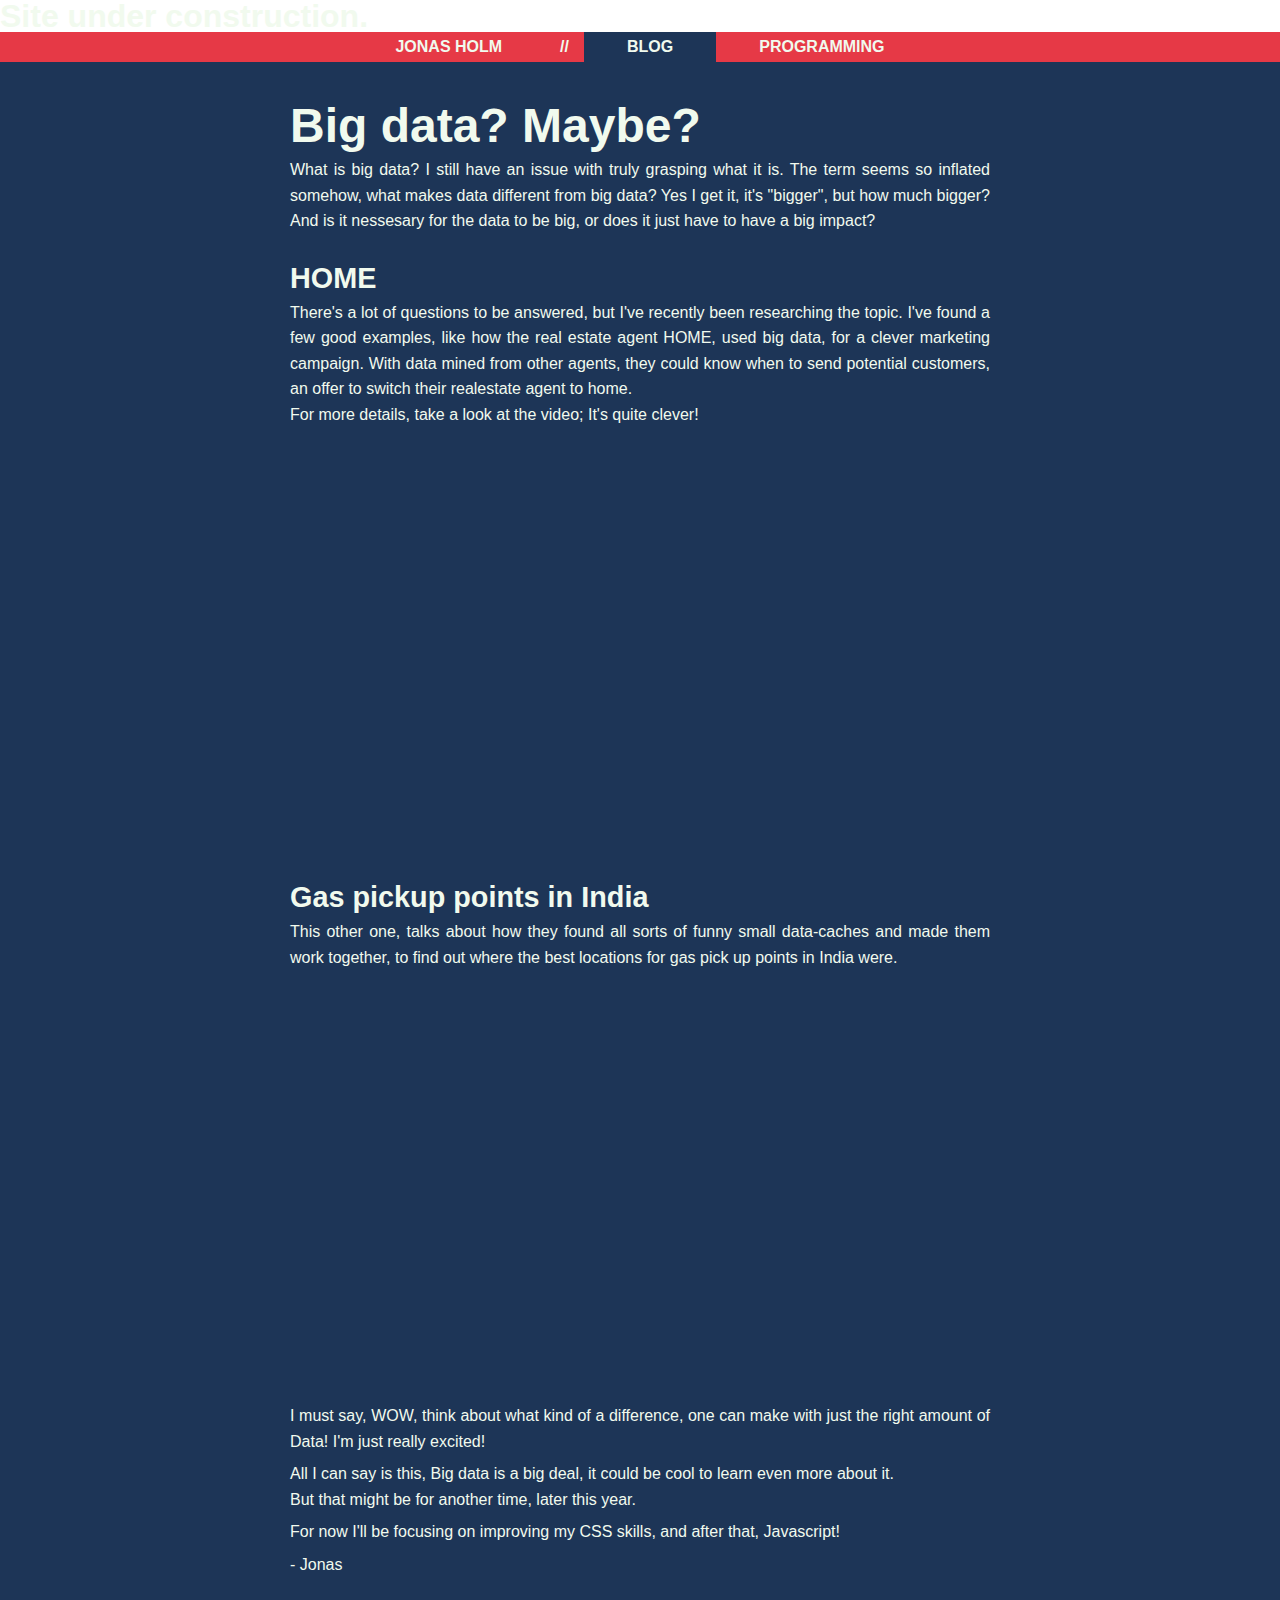
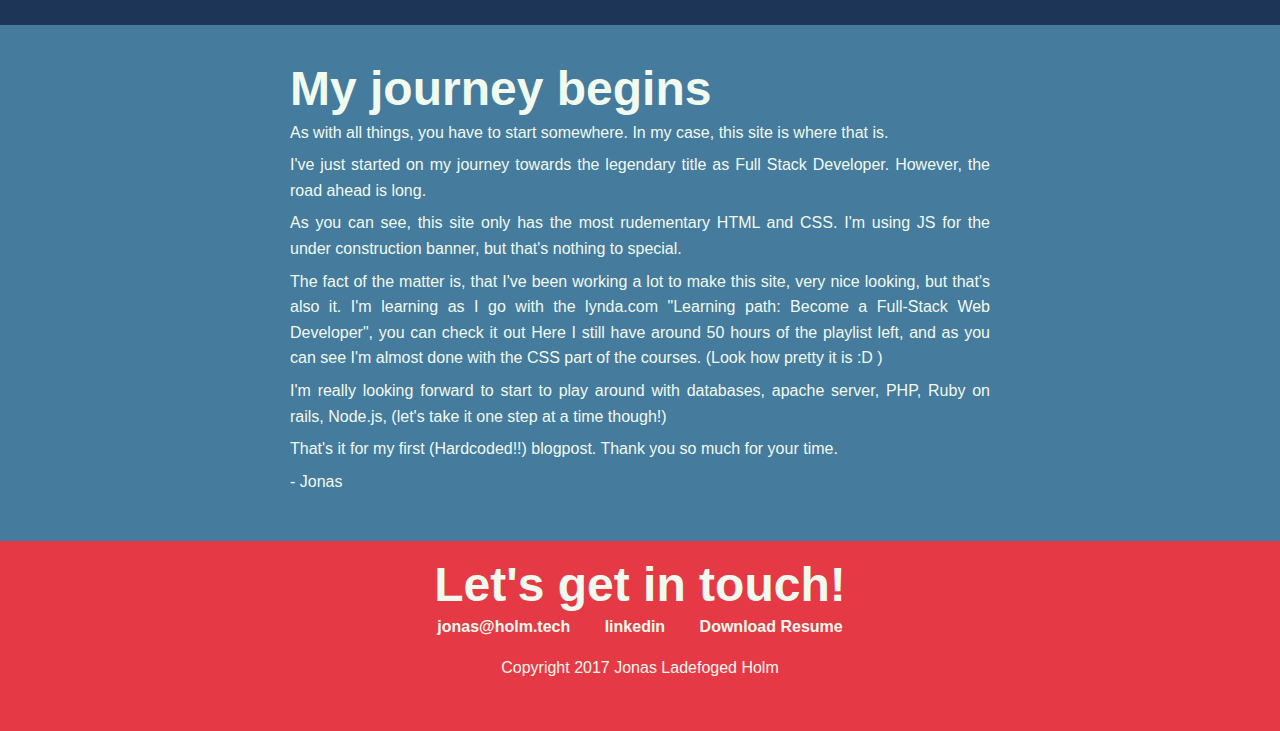
==== commit 851fd22c: "Save" ====
--- a/HomePage/index.html
+++ b/HomePage/index.html
@@ -26,18 +26,18 @@
             <p> // </p>
             <a href="index.html" class="active" id="frontpage">Blog</a>
             <a href="projects.html" id="sparetime">Programming</a>
-            <a href="projects.html" id="photos">Photography</a>
+            <!--<a href="projects.html" id="photos">Photography</a>-->
         </nav>
     </header>
     <!-- Navigation -->
-    
+
     <!-- Blog -->
     <main>
         <section class="blogpost">
             <div class="container">
                 <h3>Big data? Maybe?</h3>
-                <p>What is big data? I still have an issue with truly grasping what it is. The term seems so inflated somehow, what makes data different from big data? Yes I get it, it's "bigger", but how much bigger? And is it nessesary for the data to be big,
-                    or does it just have to have a big impact?
+                <p>What is big data? I still have an issue with truly grasping what it is. The term seems so inflated somehow, what makes data different from big data? Yes I get it, it's "bigger", but how much bigger? And is it nessesary for the data to
+                    be big, or does it just have to have a big impact?
                 </p>
                 <h4>HOME</h4>
                 <p>There's a lot of questions to be answered, but I've recently been researching the topic. I've found a few good examples, like how the real estate agent HOME, used big data, for a clever marketing campaign. With data mined from other agents,
@@ -65,7 +65,7 @@
                 <p>As with all things, you have to start somewhere. In my case, this site is where that is. </p>
                 <p> I've just started on my journey towards the legendary title as Full Stack Developer. However, the road ahead is long. </p>
                 <p> As you can see, this site only has the most rudementary HTML and CSS. I'm using JS for the under construction banner, but that's nothing to special.</p>
-                <p>The fact of the matter is, that I've been working a lot to make this site, very nice looking, but that's also it. I'm learning as I go with the lynda.com "Learning path: Become a Full-Stack Web Developer", you can check it out <a href="https://www.lynda.com/learning-paths/Web/become-a-full-stack-web-developer">Here</a>                I still have around 50 hours of the playlist left, and as you can see I'm almost done with the CSS part of the courses. (Look how pretty it is :D )</p>
+                <p>The fact of the matter is, that I've been working a lot to make this site, very nice looking, but that's also it. I'm learning as I go with the lynda.com "Learning path: Become a Full-Stack Web Developer", you can check it out <a href="https://www.lynda.com/learning-paths/Web/become-a-full-stack-web-developer">Here</a>                    I still have around 50 hours of the playlist left, and as you can see I'm almost done with the CSS part of the courses. (Look how pretty it is :D )</p>
                 <p>I'm really looking forward to start to play around with databases, apache server, PHP, Ruby on rails, Node.js, (let's take it one step at a time though!) </p>
                 <p>That's it for my first (Hardcoded!!) blogpost. Thank you so much for your time.</p>
                 <p>- Jonas</p>
--- a/HomePage/css/style.css
+++ b/HomePage/css/style.css
@@ -1,6 +1,10 @@
-/*Fonts*/
-
-/*CSS Tricks*/
+/*Fonts
+-----------------------------*/
+
+
+/*CSS Tricks
+-----------------------------*/
+
 html {
     box-sizing: border-box;
 }
@@ -12,28 +16,29 @@
 }
 
 .videoWrapper {
-	position: relative;
-	padding-bottom: 56.25%; /* 16:9 */
-	padding-top: 25px;
-	height: 0;
-}
+    position: relative;
+    padding-bottom: 56.25%;
+    /* 16:9 */
+    padding-top: 25px;
+    height: 0;
+    width: 100%;
+}
+
 .videoWrapper iframe {
-	position: absolute;
-	top: 0;
-	left: 0;
-	width: 100%;
-	height: 100%;
-}
-
-
-/*General styles*/
-
-nav{
-    font-size: 0;
-}
-
-header, footer {
-        background-color: #E63946;
+    position: absolute;
+    top: 0;
+    left: 0;
+    width: 100%;
+    height: 100%;
+}
+
+
+/*General styles
+-----------------------------*/
+
+header,
+footer {
+    background-color: #E63946;
 }
 
 body {
@@ -41,20 +46,10 @@
     font-weight: bold;
     padding: 0px;
     color: #F1FAEE;
-
 }
 
 main {
     padding-top: 30px;
-}
-
-.container{
-    margin: 0 auto;
-    max-width: 950px;    
-}
-
-.blogpost .container {
-    max-width: 700px;
 }
 
 h1 {
@@ -63,7 +58,6 @@
     font-size: 44px;
 }
 
-
 h2 {
     font-size: 2em;
 }
@@ -78,6 +72,14 @@
 
 h5 {
     font-size: 3em;
+}
+
+
+/*Reset spaces between buttons
+-----------------------------*/
+
+nav {
+    font-size: 0;
 }
 
 p {
@@ -105,7 +107,35 @@
 }
 
 
-/*navigation bar styles*/
+/*Wrapper styles
+-----------------------------*/
+
+.container {
+    margin: 0 auto;
+}
+
+.container {
+    max-width: 950px;
+}
+
+.blogpost .container {
+    max-width: 700px;
+}
+
+
+/*Padding so it never reaches the edges*/
+
+.blogpost,
+.profile,
+.experience,
+.education {
+    /*margin: 0px 0px;  Maybe not needed*/
+    padding: 40px;
+}
+
+
+/*navigation bar styles
+-----------------------------*/
 
 header {
     clear: both;
@@ -127,10 +157,8 @@
     border-radius: 5px;
 }
 
-
-
 a:hover,
-.active{
+.active {
     background-color: #1D3557;
     color: #F1FAEE;
     border-radius: 0;
@@ -140,12 +168,11 @@
     display: inline-block;
     padding: 0px 15px;
     font-weight: bold;
-    
-}
-
-
-
-/*sections style*/
+}
+
+
+/*sections style
+-----------------------------*/
 
 section {
     overflow: auto;
@@ -154,19 +181,18 @@
     padding: 30px 0px;
 }
 
-section h3 {
-    text-align: left;
-}
-
-section:nth-of-type(odd){
+section:nth-of-type(odd) {
     background-color: #1D3557;
 }
-section:nth-of-type(even){
+
+section:nth-of-type(even) {
     background-color: #457B9D;
-/*    color: #1D3557;*/
-}
-
-/*profile styles*/
+}
+
+
+/*profile, Resume, education, experience
+ styles
+-----------------------------*/
 
 .profile img {
     border-radius: 5px;
@@ -174,9 +200,9 @@
     max-width: 180px;
     margin: 0 20px 0 0;
 }
+
 .profile {
     text-align: left;
-    padding: 40px;
     min-height: 300px;
     background-color: #1D3557;
 }
@@ -191,44 +217,22 @@
     font-size: 1.2em;
 }
 
-
-/*Resume, education*/
-
-.experience h3, .education h3 {
-    margin-bottom: 40px;
-}
-
-.experience, .education {
-    margin: 0px 0px;
-}
-
-.experience h4{
+.experience h4 {
     font-size: 18px;
 }
 
-.wide-column {
-    float: left;
-    width: 70%;
-    padding: 10px;
-    /*border: 2px solid yellow;*/
-    height: 105px;
-}
-
-.narrow-column {
-    float: left;
-    width: 30%;
-    padding: 10px;
-    height: 104px;
-    /*border: 2px solid yellow;*/
-}
-
-
-/*Blogposts*/
-
-.blogpost{
-    text-align: left;
+
+/*Blogposts
+-----------------------------*/
+
+.blogpost {
     margin: auto;
     /*max-width: 600px;*/
+}
+
+.blogpost h4 {
+    font-size: 1.8em;
+    margin: 30px 0px 0px 0px;
 }
 
 .blogpost p {
@@ -237,7 +241,8 @@
 }
 
 
-/*Images*/
+/*Images
+-----------------------------*/
 
 .blogpost img {
     margin: auto;
@@ -245,7 +250,6 @@
     margin-bottom: 10px;
     width: 100%;
     /*height: 25rem;*/
-    
 }
 
 .blogpost img {
@@ -254,7 +258,8 @@
 }
 
 
-/*footer */
+/*footer 
+-----------------------------*/
 
 footer {
     text-align: center;
@@ -270,3 +275,135 @@
     display: inline-block;
     padding: 10px 15px;
 }
+
+
+/*Media
+-----------------------------*/
+
+@media (min-width: 900px) {
+    section h3 {
+        text-align: left;
+    }
+}
+
+@media (min-width: 900px) {
+    .experience h3,
+    .education h3 {
+        margin-bottom: 40px;
+    }
+    .wide-column {
+        float: left;
+        width: 70%;
+        padding: 10px;
+        height: 105px;
+    }
+    .narrow-column {
+        float: left;
+        width: 30%;
+        padding: 10px;
+        height: 104px;
+    }
+}
+
+@media (max-width: 899px) {
+    .wide-column {
+        max-width: 500px;
+        margin: 0 auto 30px auto;
+    }
+    .narrow-column {
+        margin-top: 30px;
+    }
+}
+
+@media (max-width: 699px) {
+    h3 {
+        text-align: center;
+    }
+}
+
+@media (max-width: 1000px) {
+    .profile h2 {
+        font-size: 3em;
+    }
+}
+
+@media (max-width: 800px) {
+    .profile h2 {
+        max-width: 519px;
+        font-size: 4em;
+    }
+    a:hover,
+    a {
+        padding: 7px 20px;
+    }
+}
+
+@media (min-width: 700px) {
+    .blogpost {
+        text-align: left;
+    }
+}
+
+@media (max-width: 600px) {
+    .profile img {
+        /*max-width: 100%;*/
+        /*margin: 0;*/
+        display: block;
+        margin-left: auto;
+        margin-right: auto;
+        float: none;
+    }
+    .profile {
+        margin-top: 0px;
+        text-align: center;
+    }
+    main {
+        padding-top: 0;
+    }
+    .profile h2 {
+        font-size: 2.2em;
+    }
+    a,
+    a:hover {
+        font-size: 2rem;
+        padding: 15px 20px;
+        display: block;
+    }
+    header {
+        position: relative;
+    }
+    nav p {
+        font-size: 0;
+    }
+}
+
+@media (max-width: 459px) {
+    .profile h2 {
+        font-size: 20px;
+    }
+    .blogpost h3 {
+        font-size: 2em;
+    }
+    .profile p {
+        font-size: 16px;
+    }
+    a,
+    a:hover {
+        font-size: 1.7rem;
+        padding: 10px 20px;
+        display: block;
+    }
+}
+
+@media (max-width: 310px) {
+    a,
+    a:hover {
+        font-size: 1.4rem;
+    }
+    .profile h2 {
+        font-size: 16px;
+    }
+    .blogpost h3 {
+        font-size: 1.4em;
+    }
+}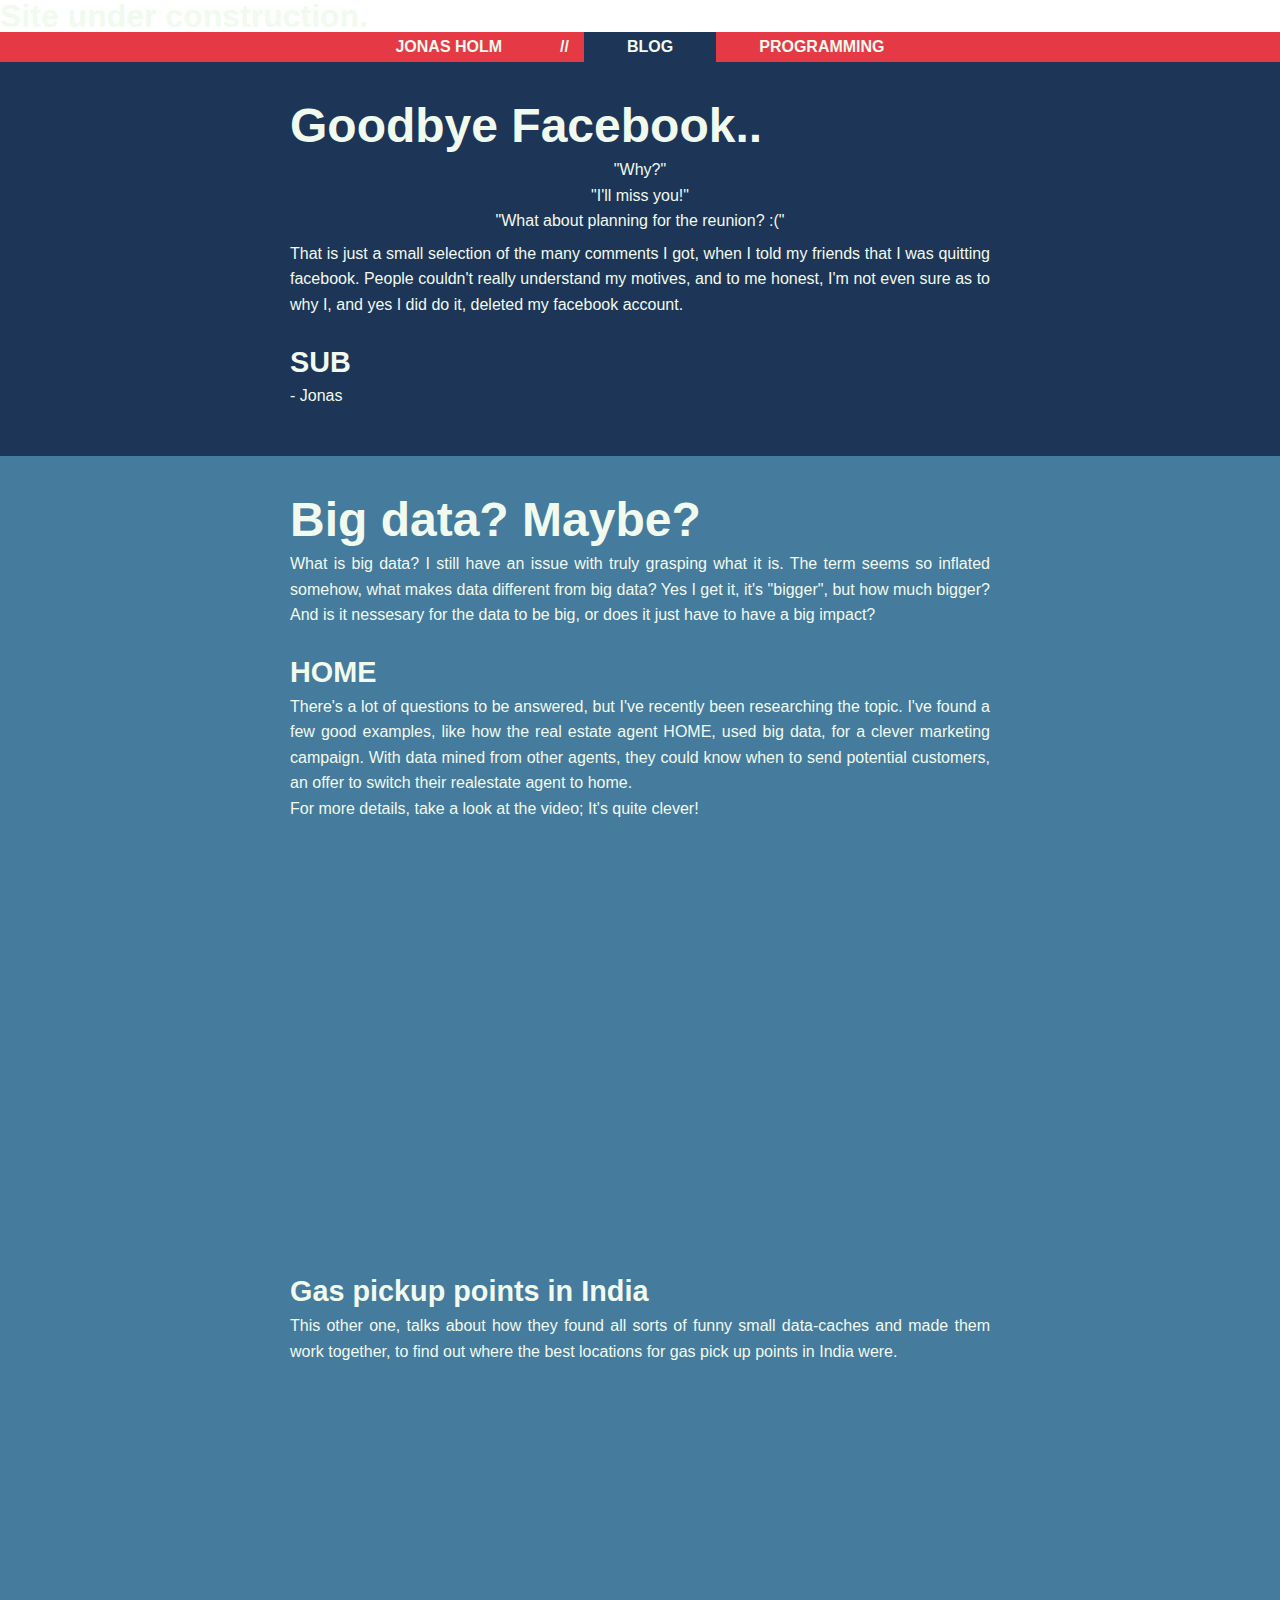
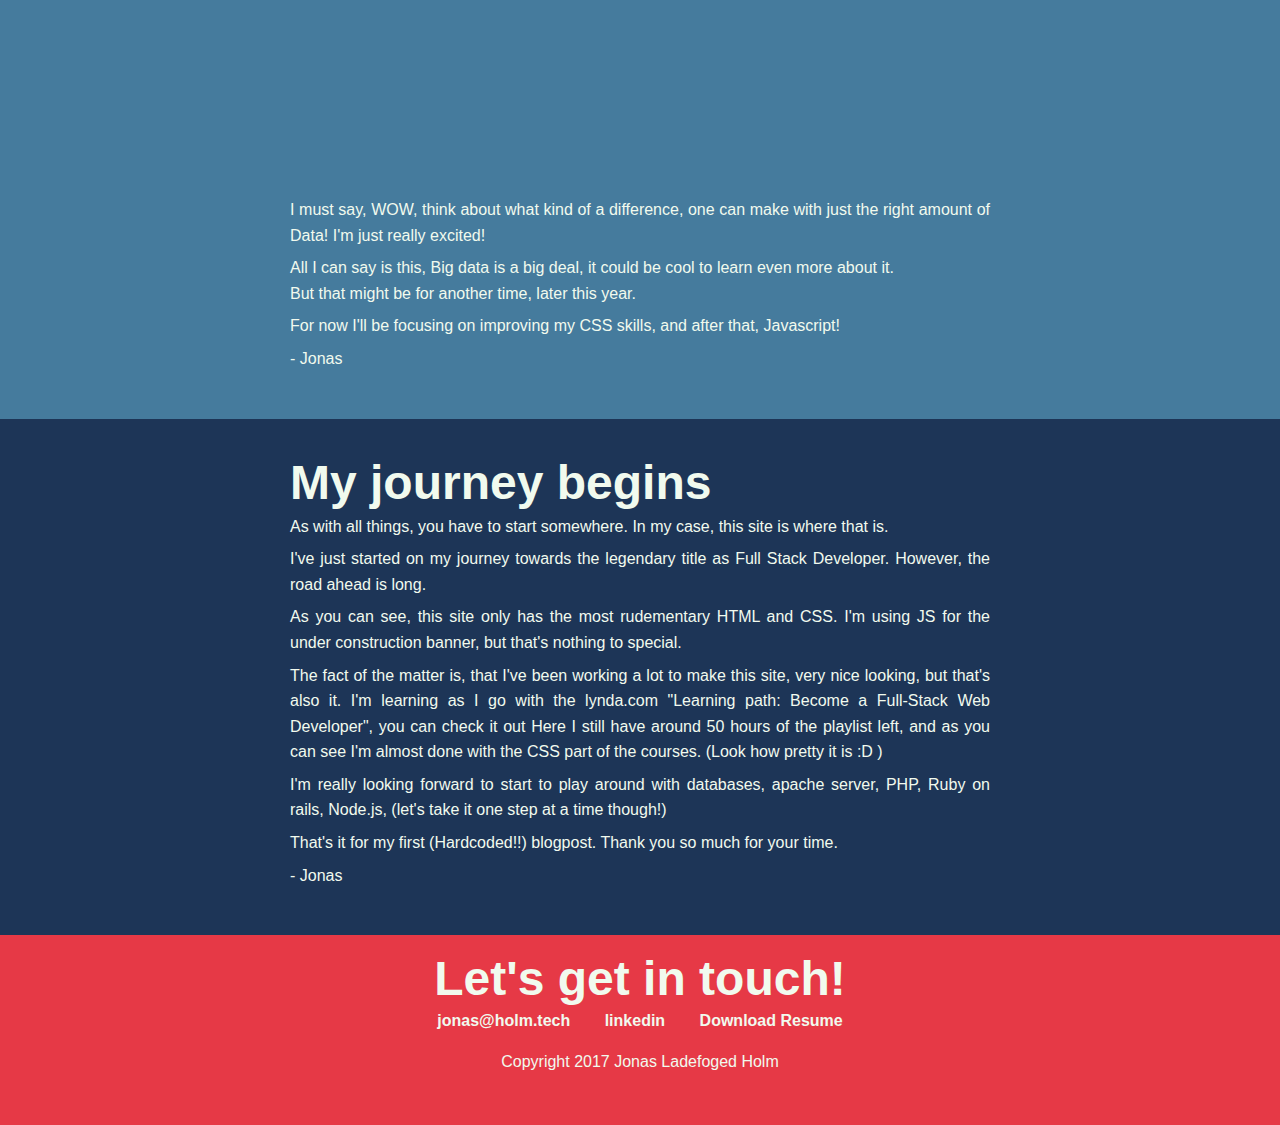
==== commit c66b9597: "save" ====
--- a/HomePage/index.html
+++ b/HomePage/index.html
@@ -7,7 +7,7 @@
     <title>Jonas L Holm.tech</title>
     <script type="text/javascript" src="logic.js"></script>
     <link rel="stylesheet" href="css/reset.css">
-    <link rel="stylesheet" href="css/colors.css">
+    <!--<link rel="stylesheet" href="css/colors.css">-->
     <link rel="stylesheet" href="css/style.css">
     <!--<link href="https://fonts.googleapis.com/css?family=Open+Sans" rel="stylesheet"> -->
     <!--<link rel="stylesheet" href="https://cdnjs.cloudflare.com/ajax/libs/font-awesome/4.7.0/css/font-awesome.min.css">-->
@@ -33,6 +33,19 @@
 
     <!-- Blog -->
     <main>
+        <section class="blogpost">
+            <div class="container">
+                <h3>Goodbye Facebook..</h3>
+                <p style="text-align: center">"Why?"<br>"I'll miss you!" <br> "What about planning for the reunion? :("</p>
+                <p>That is just a small selection of the many comments I got, when I told my friends that I was quitting facebook. People couldn't really understand my motives, and to me honest, I'm not even sure as to why I, and yes I did do it, deleted my facebook account.</p>
+                <p></p>
+                <h4>SUB</h4>
+                
+
+                
+                <p>- Jonas</p>
+            </div>
+        </section>
         <section class="blogpost">
             <div class="container">
                 <h3>Big data? Maybe?</h3>
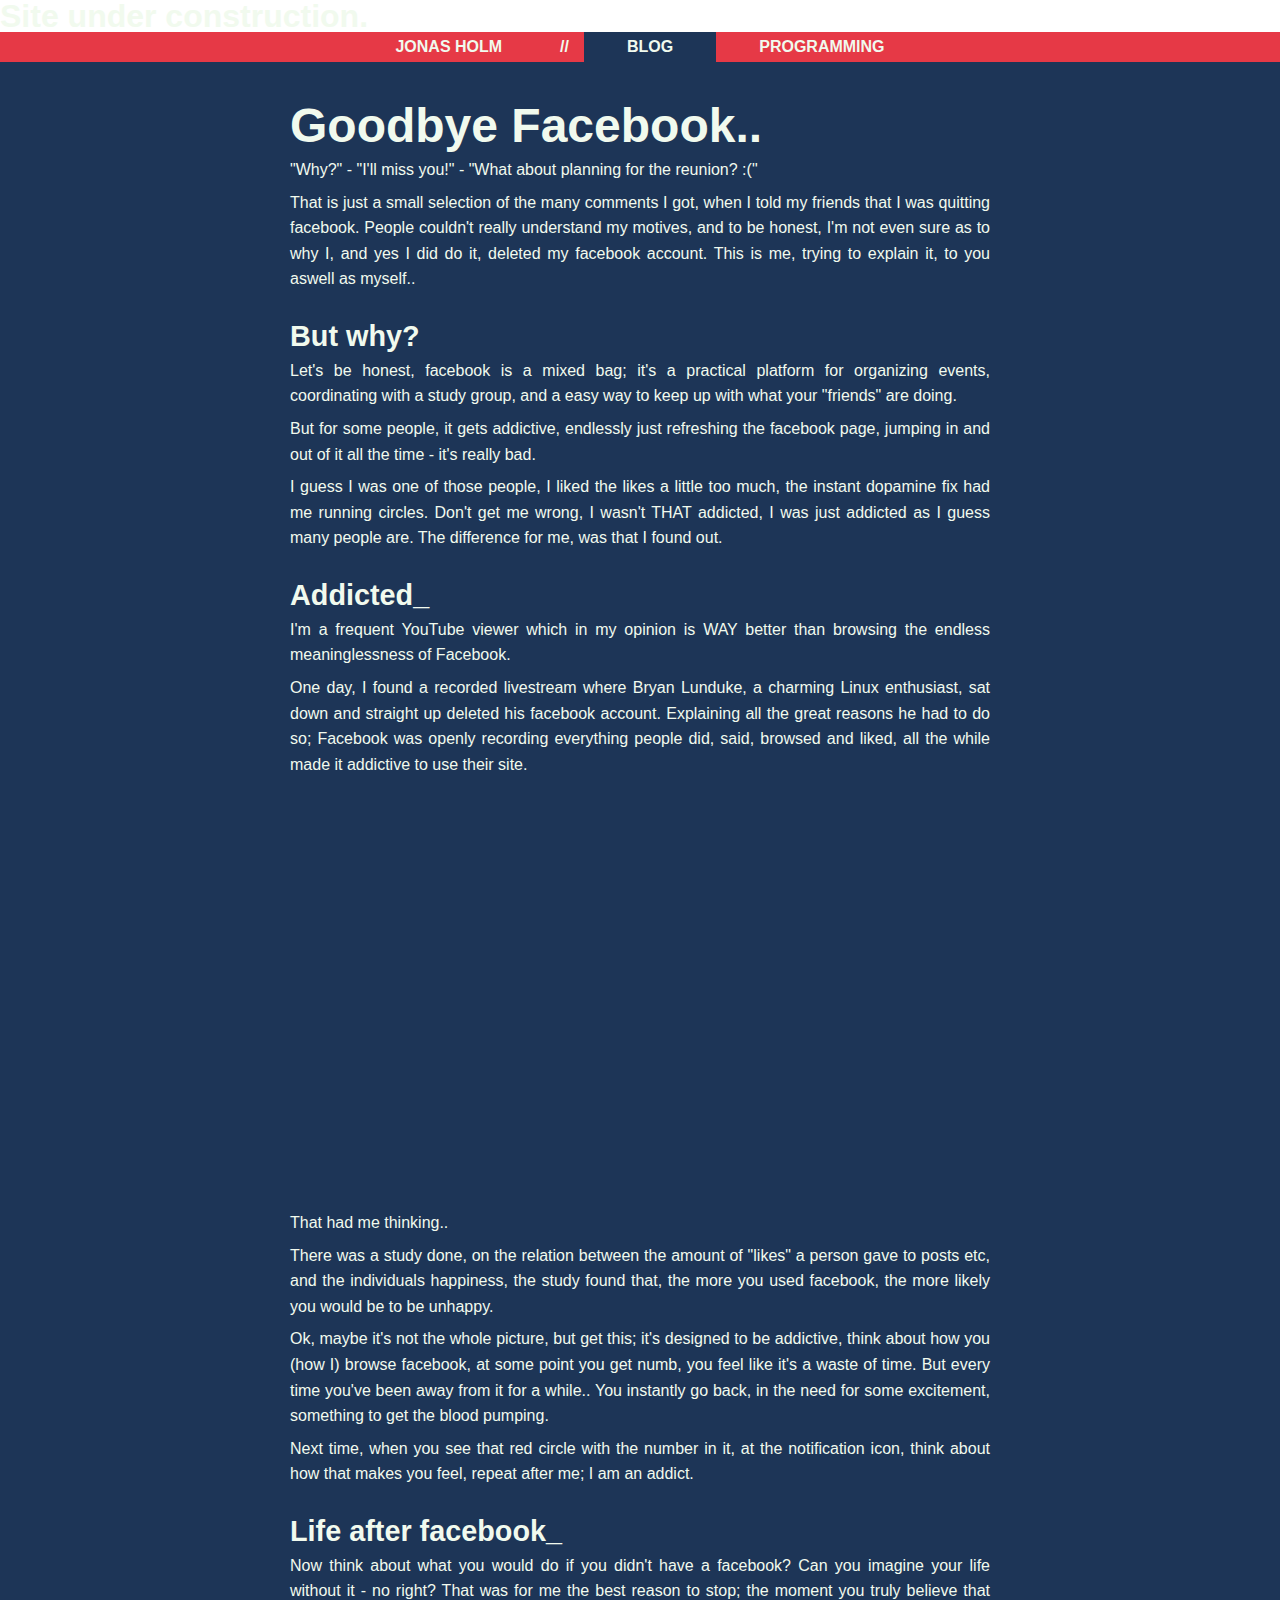
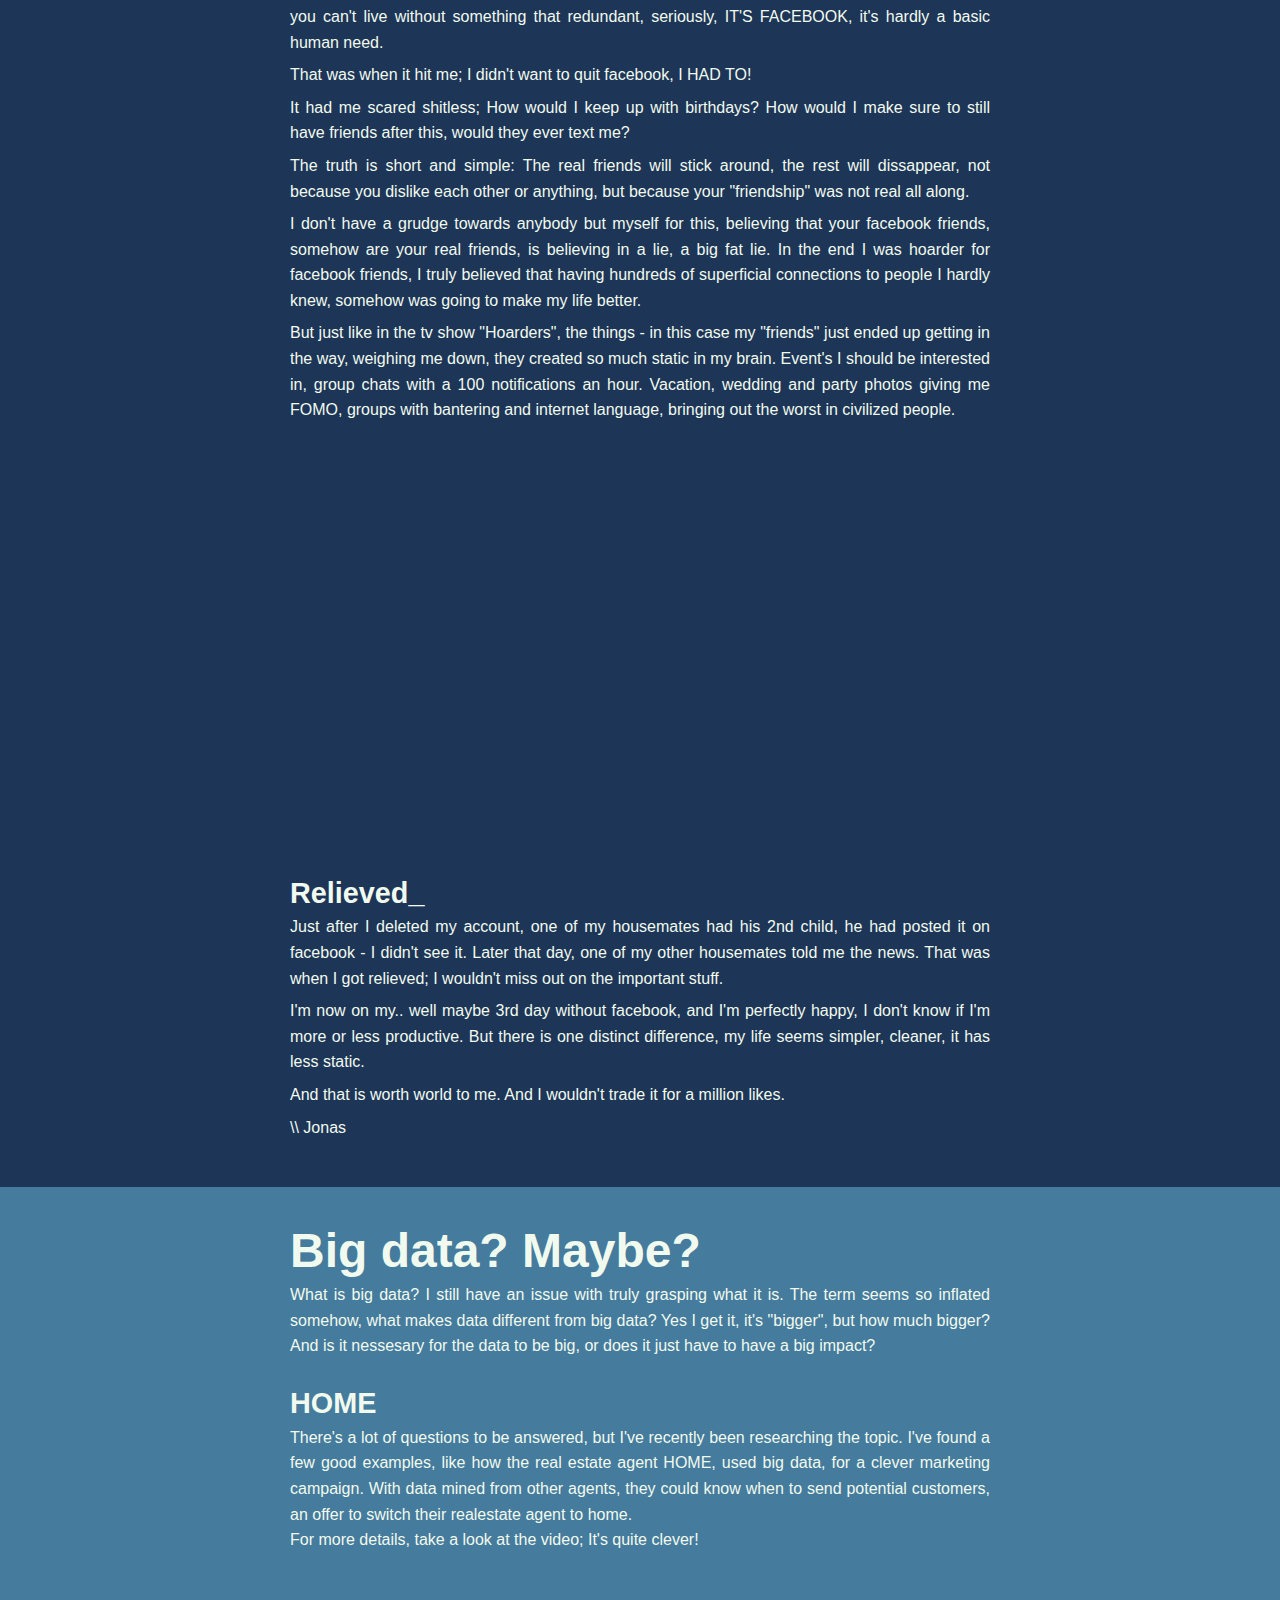
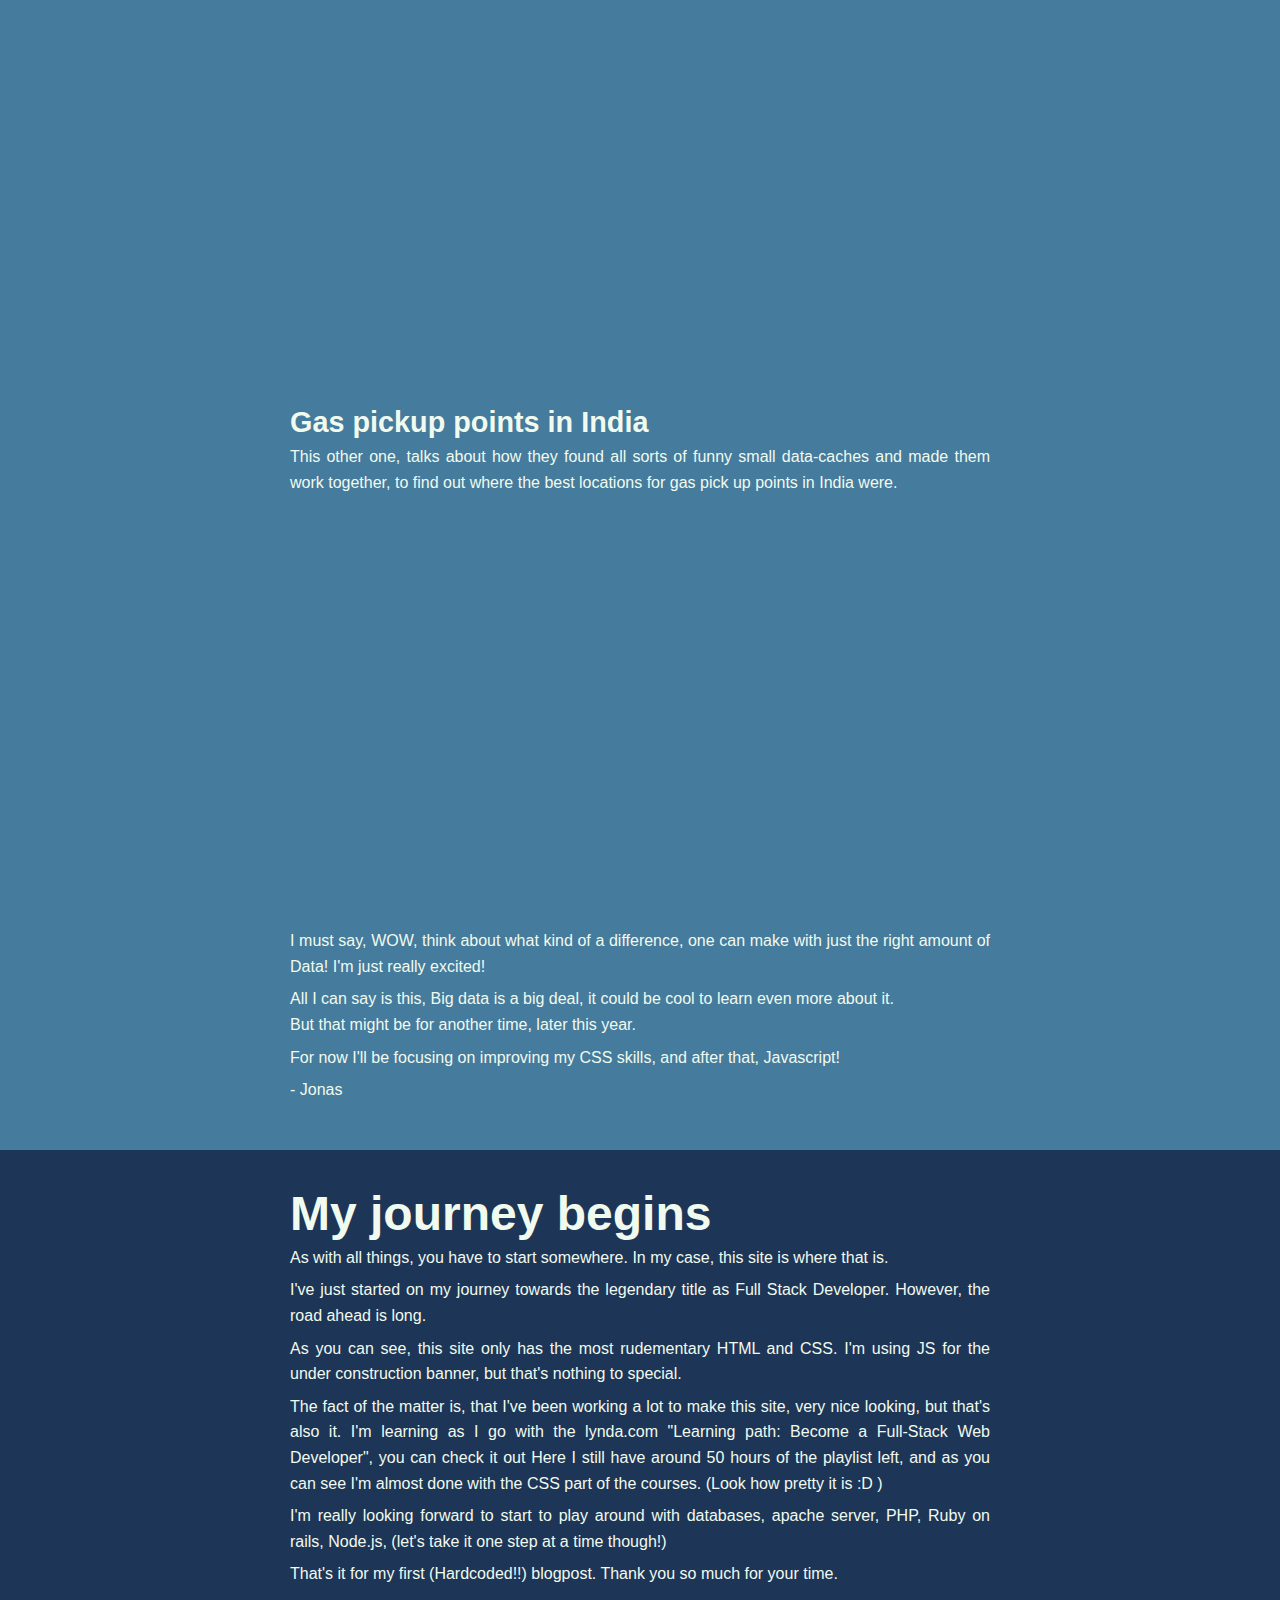
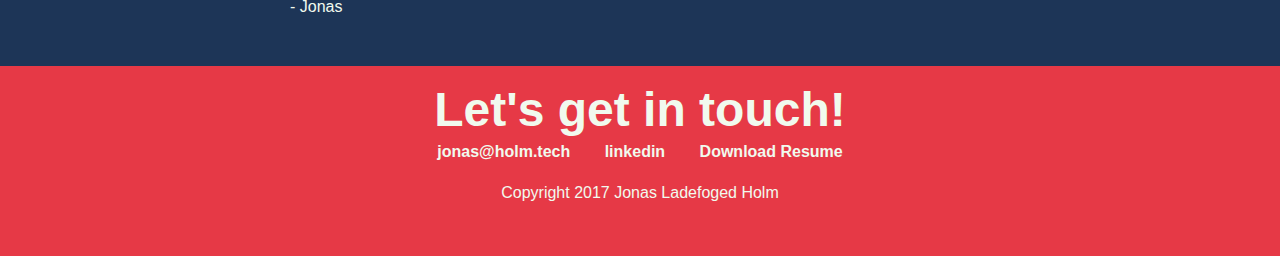
==== commit 38ce8f68: "Auto stash before merge of "master" and "origin/master"" ====
--- a/HomePage/index.html
+++ b/HomePage/index.html
@@ -36,14 +36,35 @@
         <section class="blogpost">
             <div class="container">
                 <h3>Goodbye Facebook..</h3>
-                <p style="text-align: center">"Why?"<br>"I'll miss you!" <br> "What about planning for the reunion? :("</p>
-                <p>That is just a small selection of the many comments I got, when I told my friends that I was quitting facebook. People couldn't really understand my motives, and to me honest, I'm not even sure as to why I, and yes I did do it, deleted my facebook account.</p>
-                <p></p>
-                <h4>SUB</h4>
-                
-
-                
-                <p>- Jonas</p>
+                <p >"Why?" - "I'll miss you!" - "What about planning for the reunion? :("</p>
+                <p>That is just a small selection of the many comments I got, when I told my friends that I was quitting facebook. People couldn't really understand my motives, and to be honest, I'm not even sure as to why I, and yes I did do it, deleted my facebook account. This is me, trying to explain it, to you aswell as myself..</p>
+                <h4>But why?</h4>
+                <p>Let's be honest, facebook is a mixed bag; it's a practical platform for organizing events, coordinating with a study group, and a easy way to keep up with what your "friends" are doing.
+                <p>But for some people, it gets addictive, endlessly just refreshing the facebook page, jumping in and out of it all the time - it's really bad. </p>
+                <p>I guess I was one of those people, I liked the likes a little too much, the instant dopamine fix had me running circles. Don't get me wrong, I wasn't THAT addicted, I was just addicted as I guess many people are. The difference for me, was that I found out.</p>
+                <h4>Addicted_</h4>
+                <p>I'm a frequent YouTube viewer which in my opinion is WAY better than browsing the endless meaninglessness of Facebook.</p>
+                <p>One day, I found a recorded livestream where Bryan Lunduke, a charming Linux enthusiast, sat down and straight up deleted his facebook account. Explaining all the great reasons he had to do so; Facebook was openly recording everything people did, said, browsed and liked, all the while made it addictive to use their site.</p>
+                <div class="videoWrapper">
+                <iframe width="560" height="315" src="https://www.youtube-nocookie.com/embed/VEyvbgm_jBU?rel=0" frameborder="0" allowfullscreen></iframe>
+                </div>
+                <p>That had me thinking.. </p>
+                <p>There was a study done, on the relation between the amount of "likes" a person gave to posts etc, and the individuals happiness, the study found that, the more you used facebook, the more likely you would be to be unhappy.</p>
+                <p> Ok, maybe it's not the whole picture, but get this; it's designed to be addictive, think about how you (how I) browse facebook, at some point you get numb, you feel like it's a waste of time. But every time you've been away from it for a while.. You instantly go back, in the need for some excitement, something to get the blood pumping. </p>
+                <p>Next time, when you see that red circle with the number in it, at the notification icon, think about how that makes you feel, repeat after me; I am an addict.</p>
+                <h4>Life after facebook_</h4>
+                <p>Now think about what you would do if you didn't have a facebook? Can you imagine your life without it - no right?  That was for me the best reason to stop; the moment you truly believe that you can't live without something that redundant, seriously, IT'S FACEBOOK, it's hardly a basic human need.</p>
+                <p>That was when it hit me; I didn't want to quit facebook, I HAD TO!</p>
+                <p>It had me scared shitless; How would I keep up with birthdays? How would I make sure to still have friends after this, would they ever text me?</p>
+                <p>The truth is short and simple: The real friends will stick around, the rest will dissappear, not because you dislike each other or anything, but because your "friendship" was not real all along.</p>
+                <p>I don't have a grudge towards anybody but myself for this, believing that your facebook friends, somehow are your real friends, is believing in a lie, a big fat lie. In the end I was hoarder for facebook friends, I truly believed that having hundreds of superficial connections to people I hardly knew, somehow was going to make my life better.</p>
+                <p>But just like in the tv show "Hoarders", the things - in this case my "friends" just ended up getting in the way, weighing me down, they created so much static in my brain. Event's I should be interested in, group chats with a 100 notifications an hour. Vacation, wedding and party photos giving me FOMO, groups with bantering and internet language, bringing out the worst in civilized people.</p>
+                <div class="videoWrapper"><iframe width="560" height="315" src="https://www.youtube-nocookie.com/embed/3E7hkPZ-HTk?rel=0" frameborder="0" allowfullscreen></iframe></div>
+                <h4>Relieved_</h4>
+                <p>Just after I deleted my account, one of my housemates had his 2nd child, he had posted it on facebook - I didn't see it. Later that day, one of my other housemates told me the news. That was when I got relieved; I wouldn't miss out on the important stuff.</p>
+                <p>I'm now on my.. well maybe 3rd day without facebook, and I'm perfectly happy, I don't know if I'm more or less productive. But there is one distinct difference, my life seems simpler, cleaner, it has less static.</p>
+                <p>And that is worth world to me. And I wouldn't trade it for a million likes.</p>
+                <p>\\ Jonas</p>
             </div>
         </section>
         <section class="blogpost">
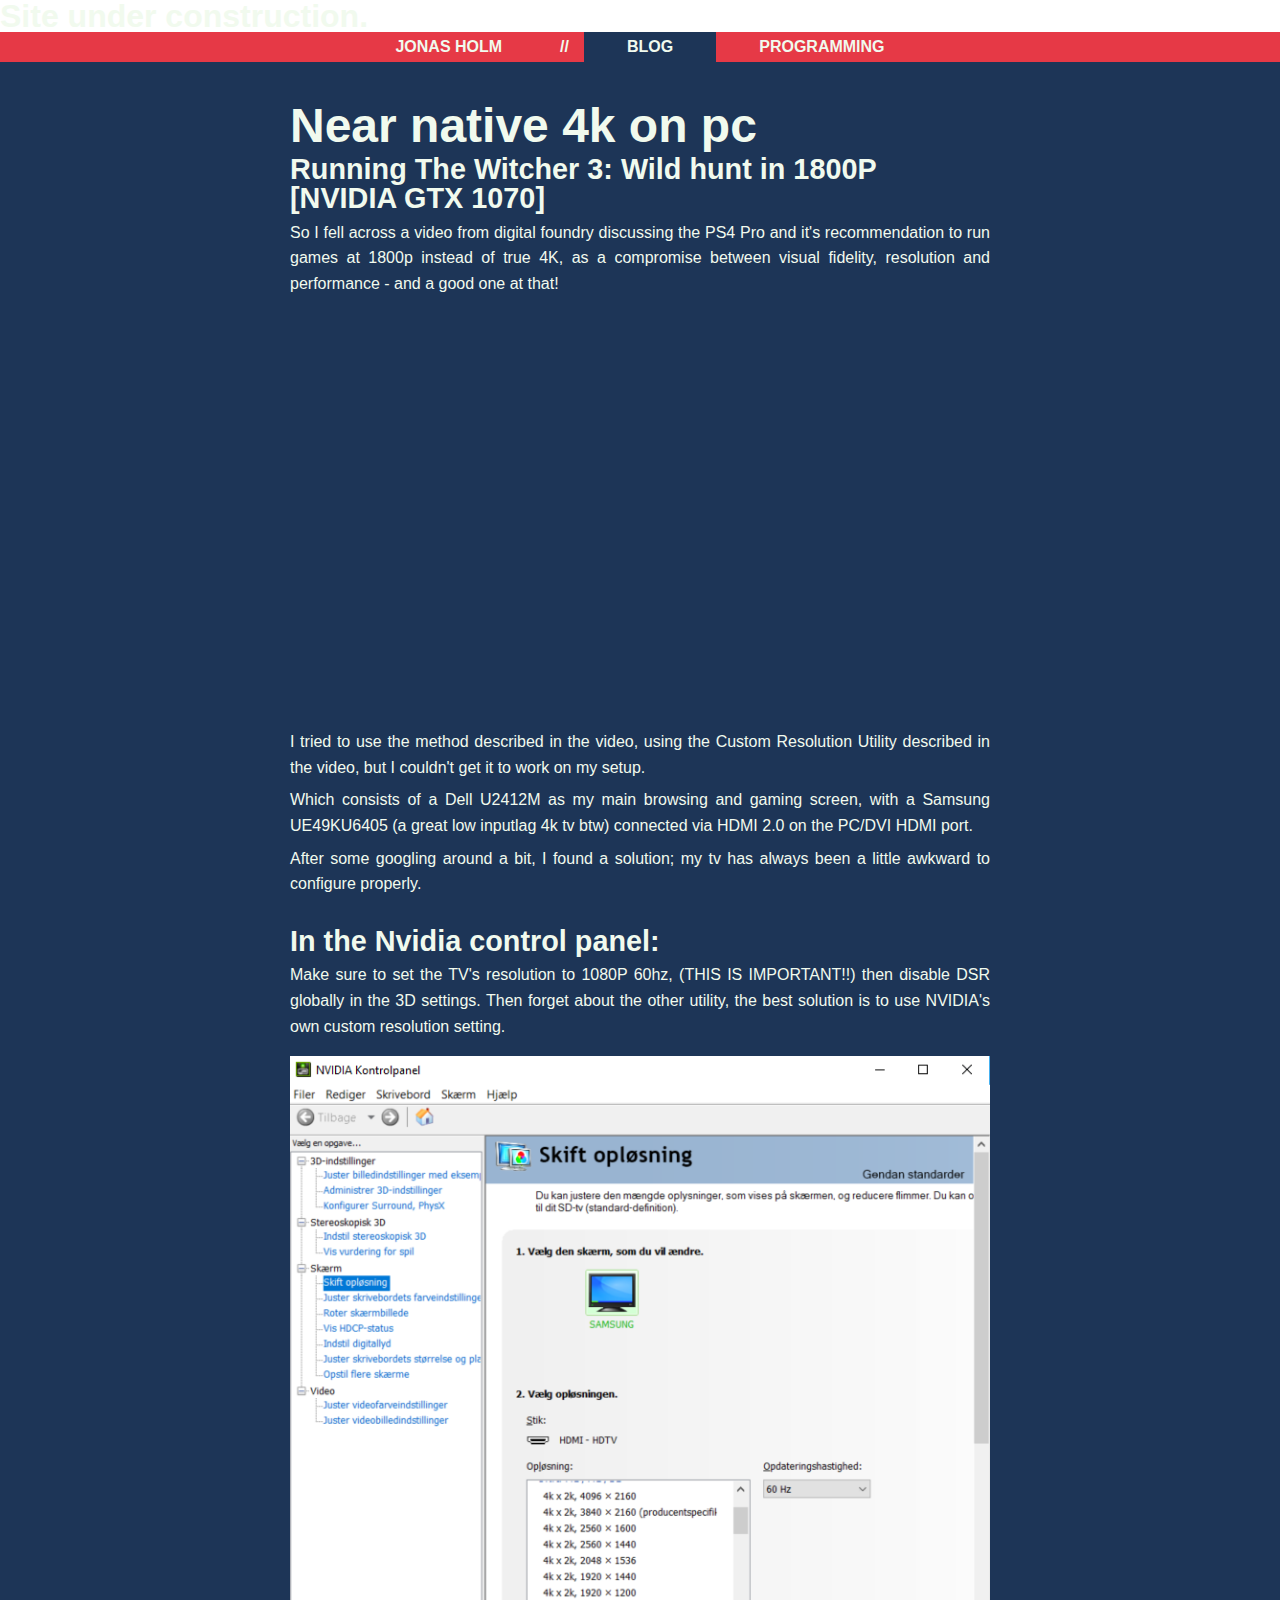
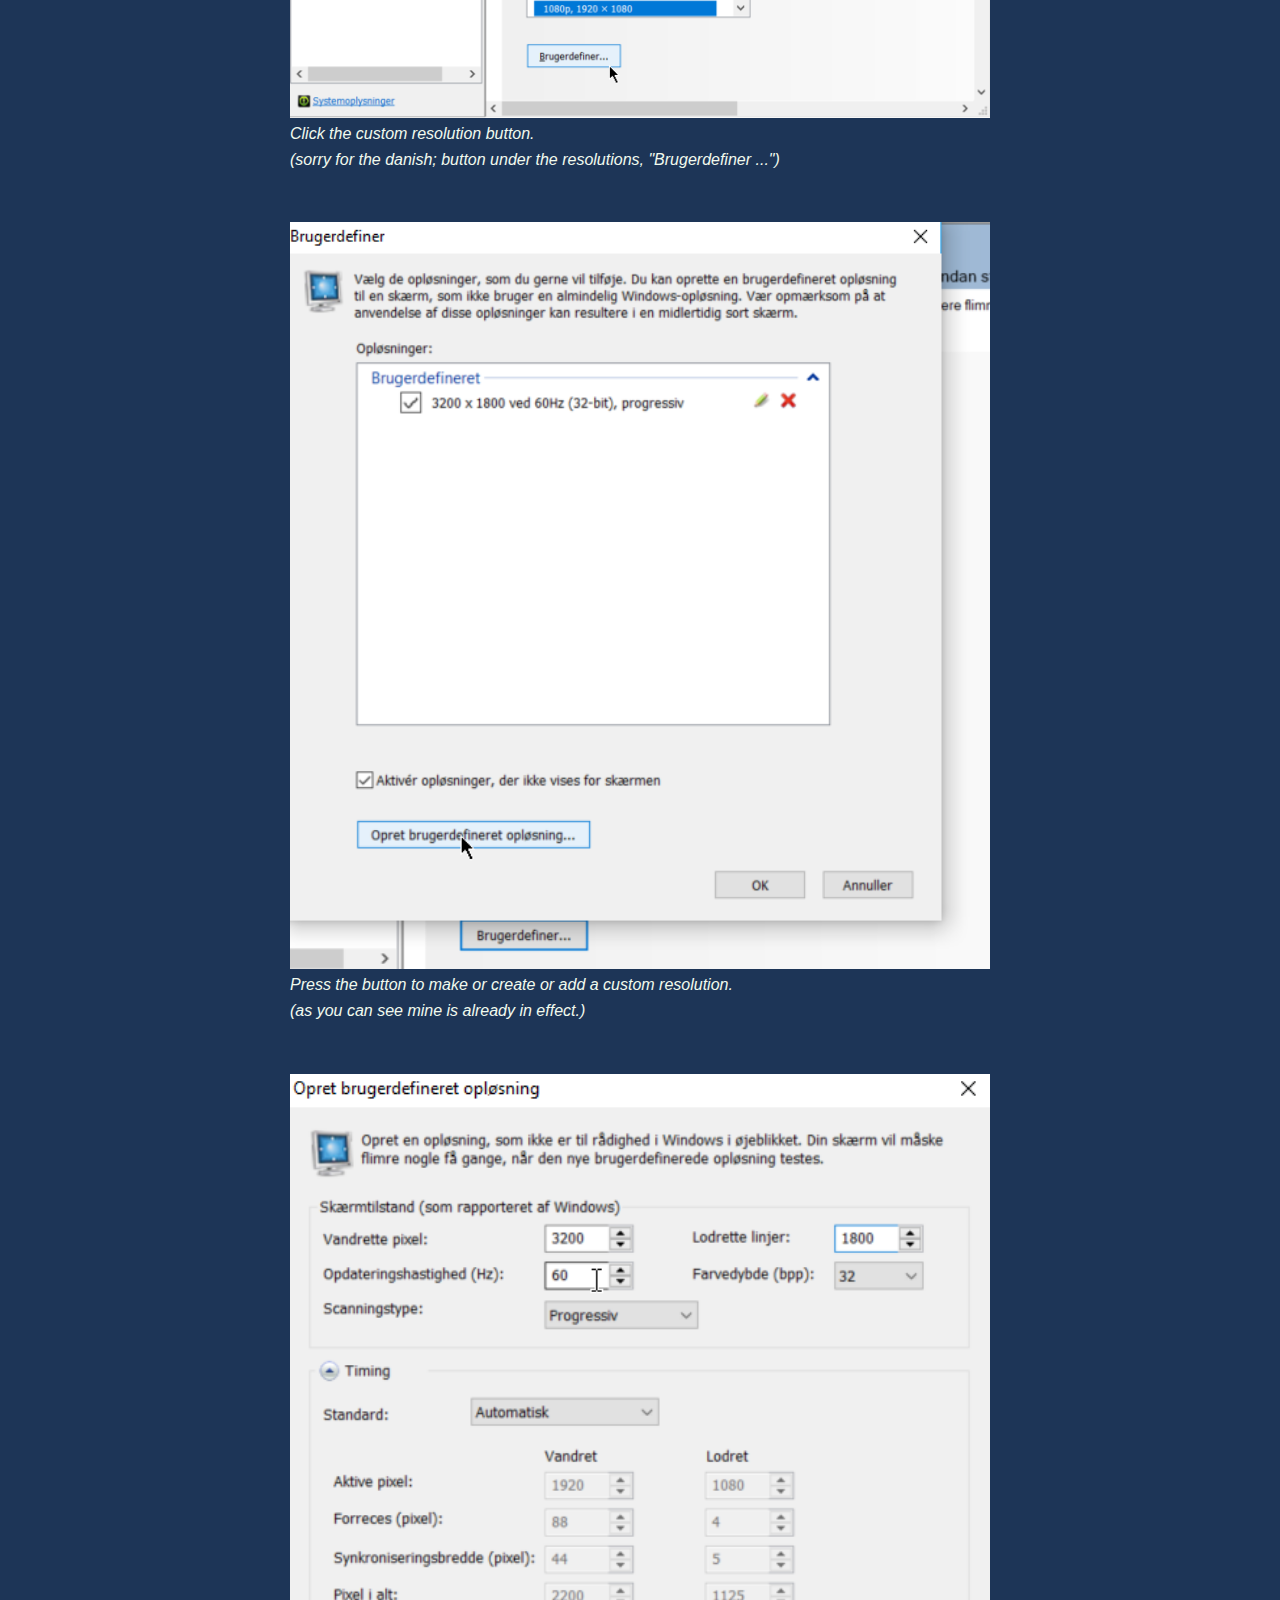
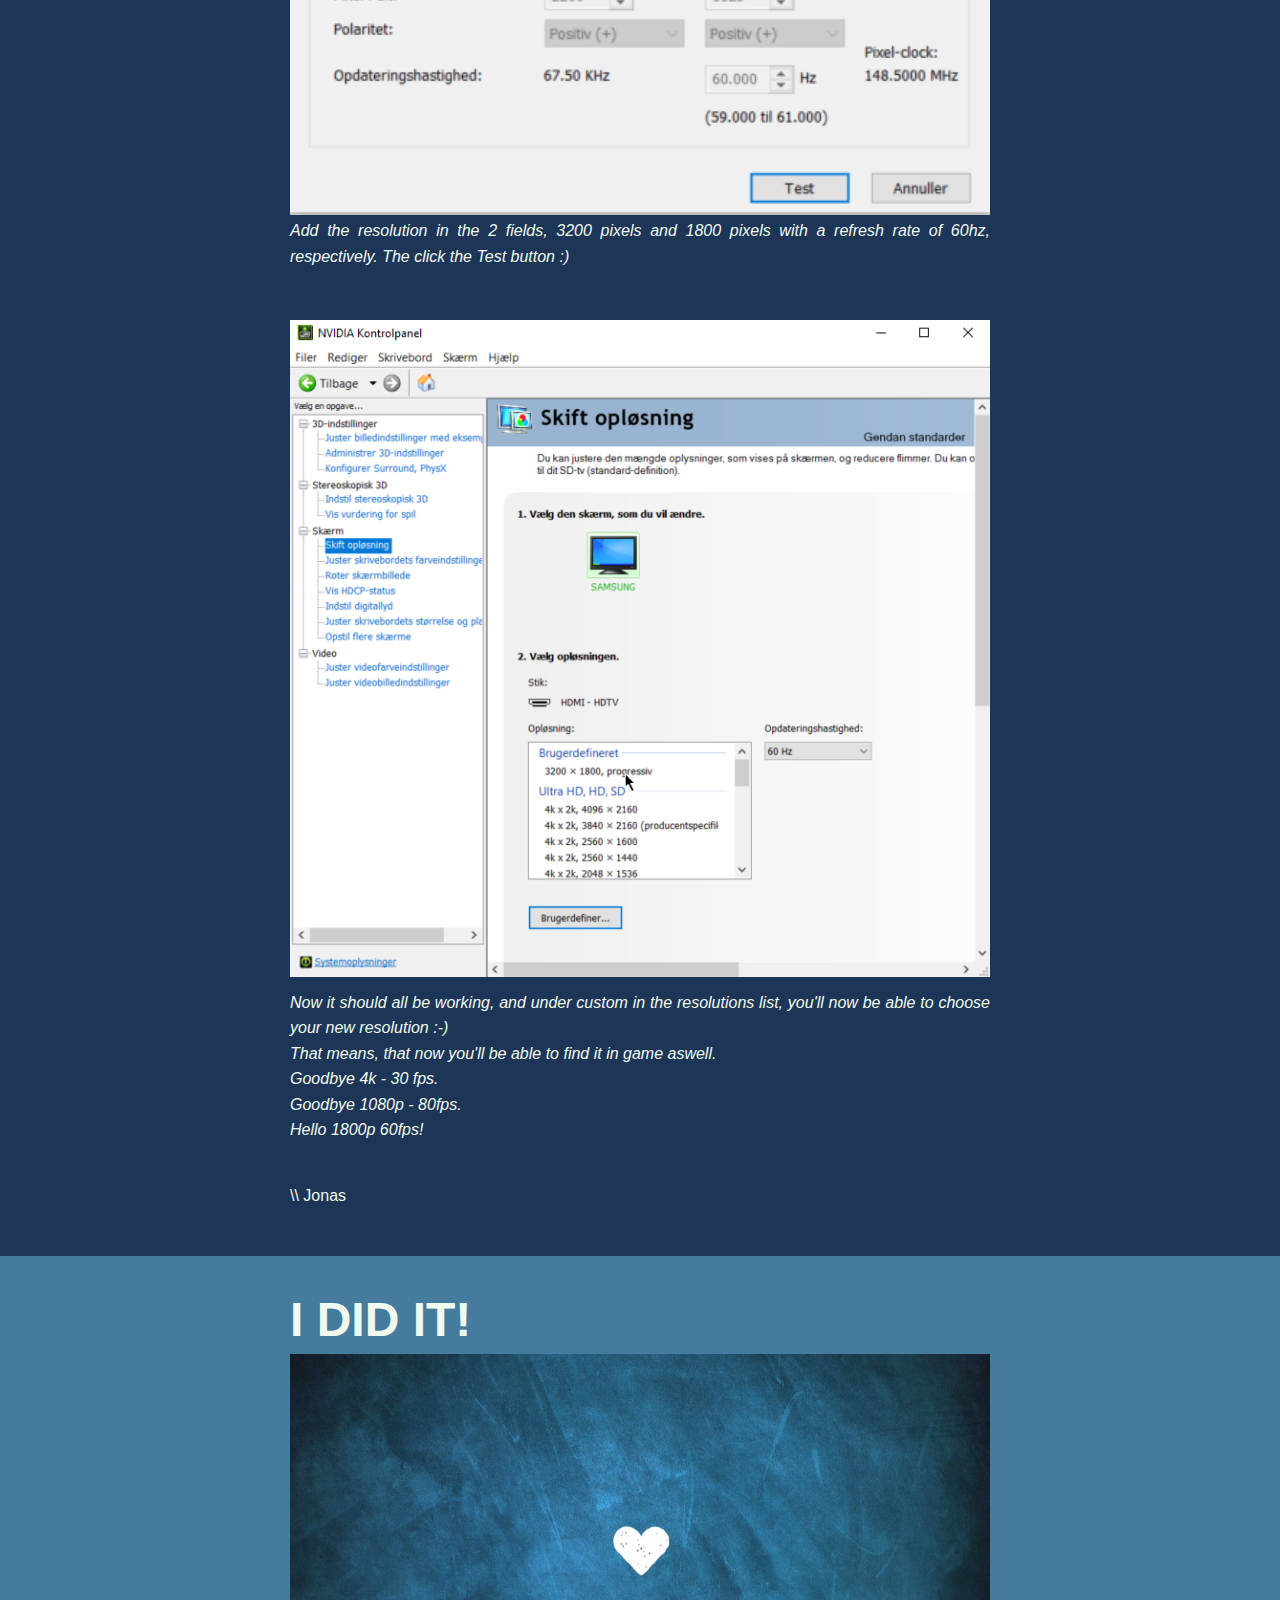
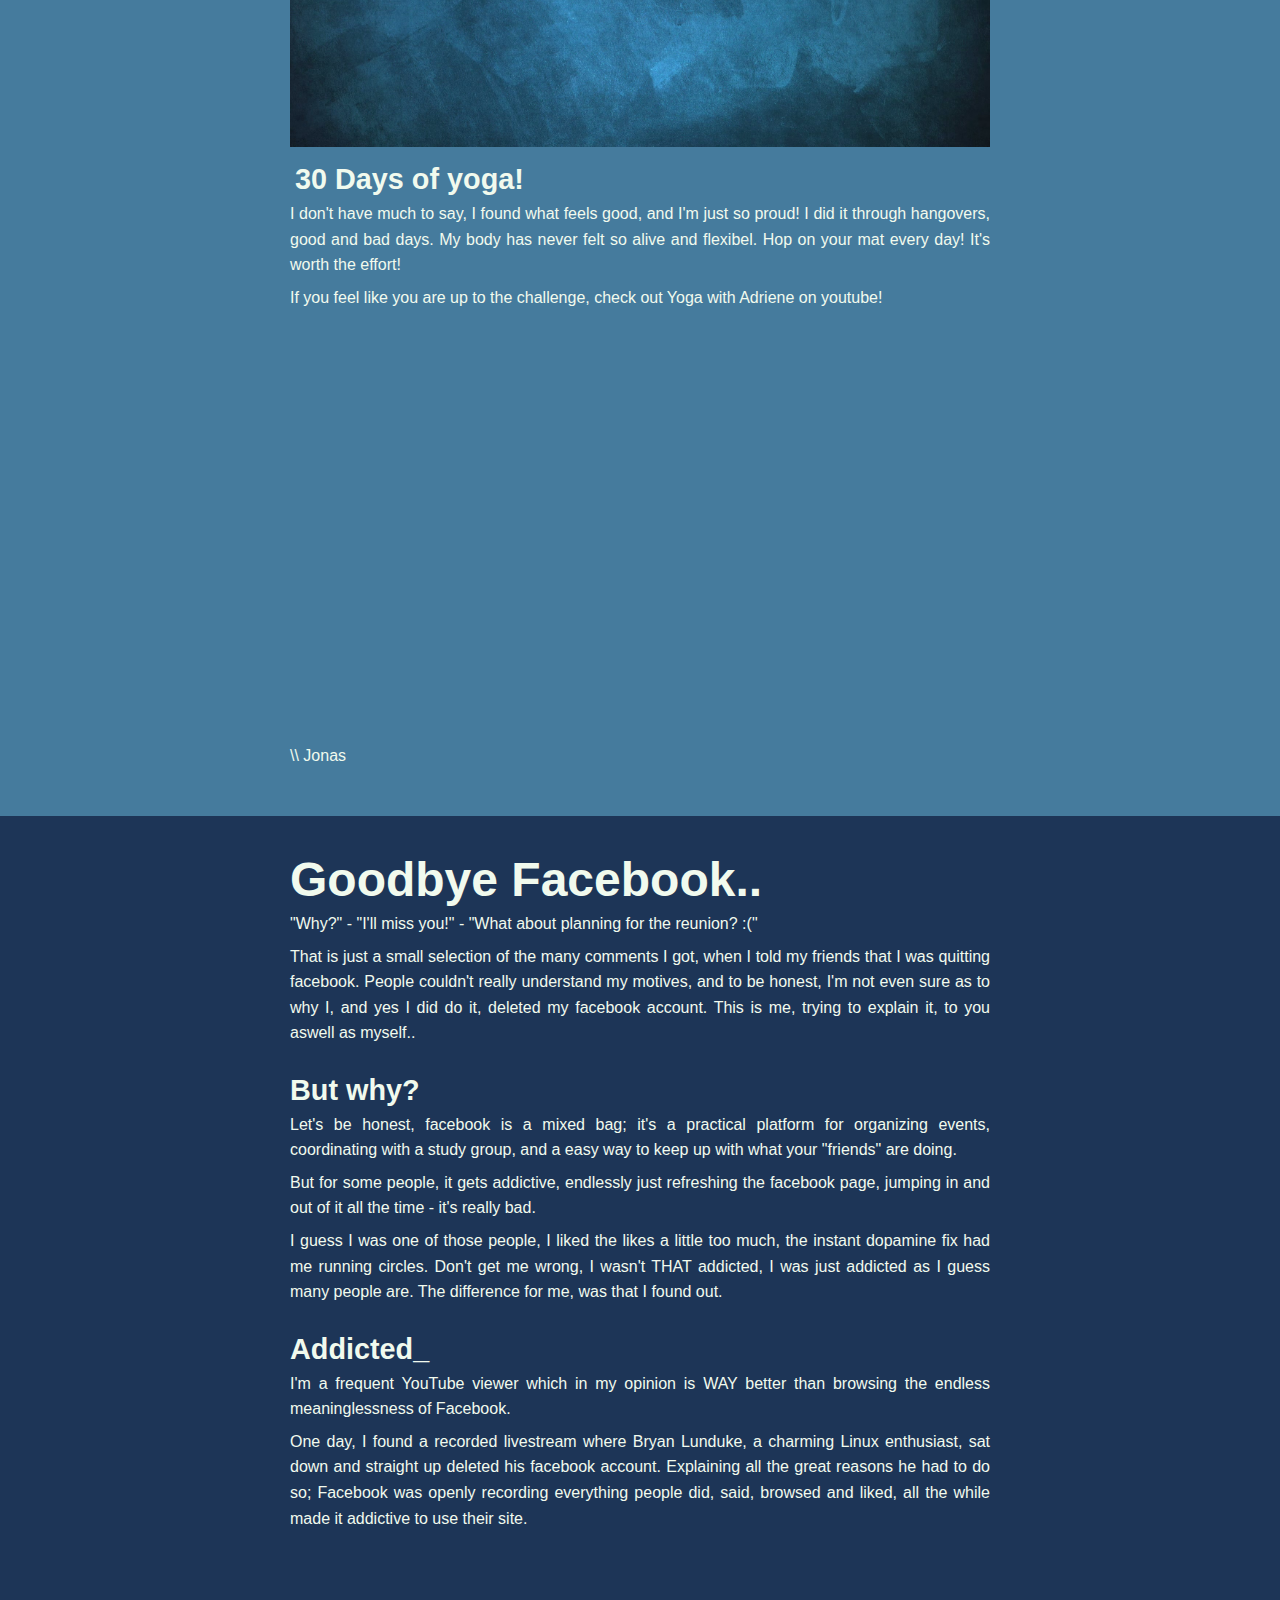
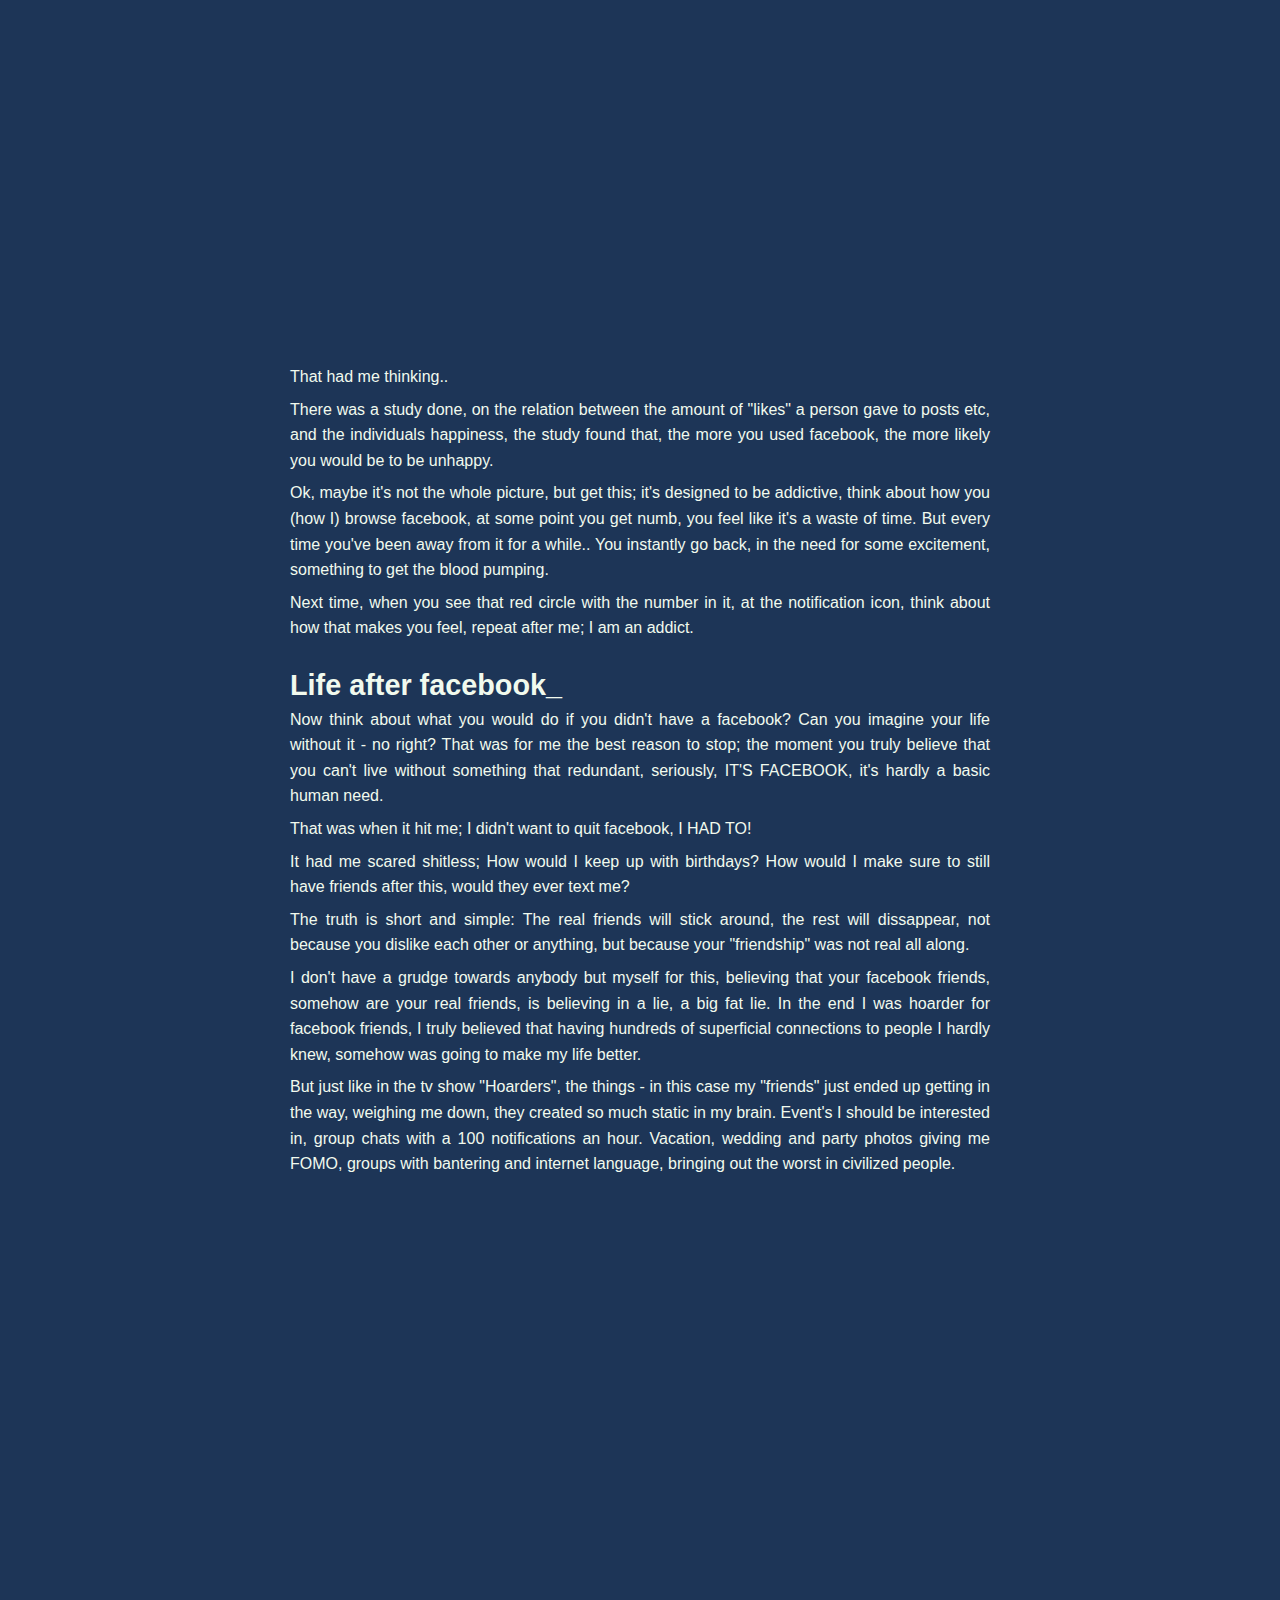
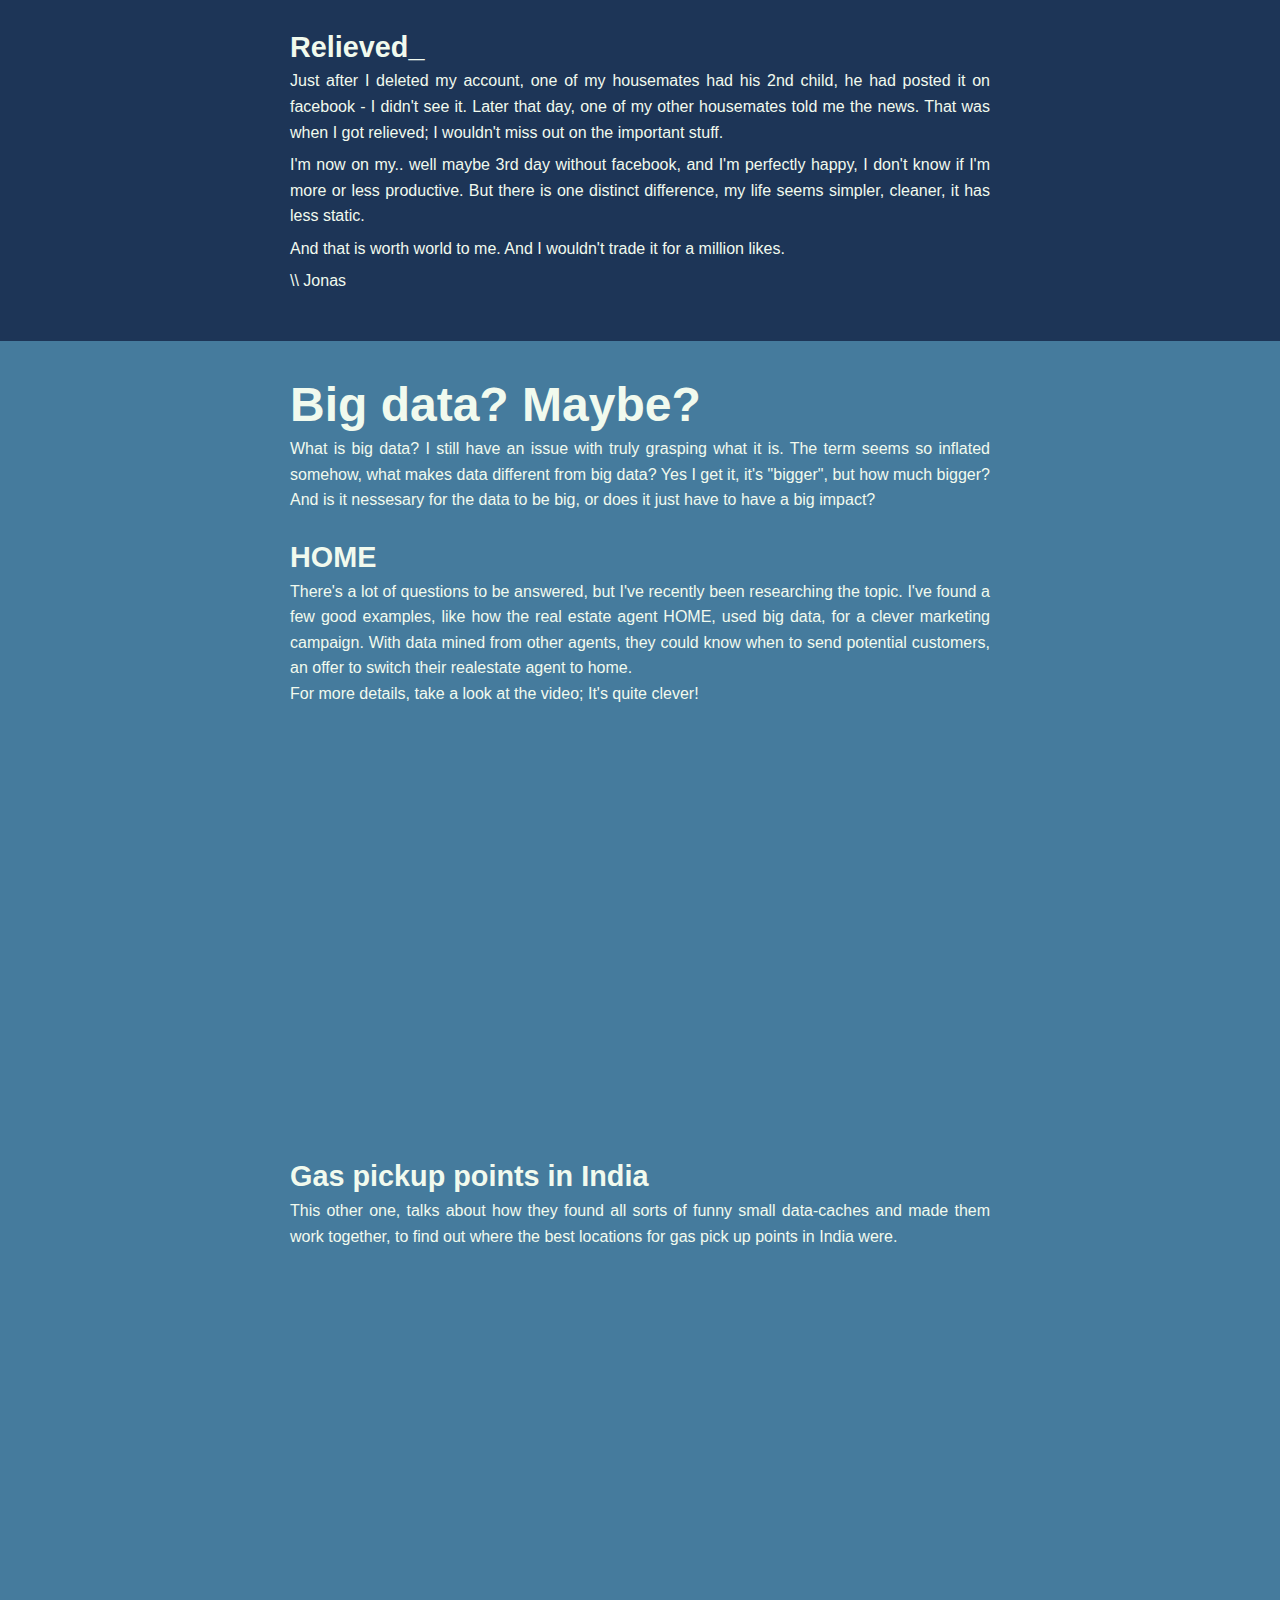
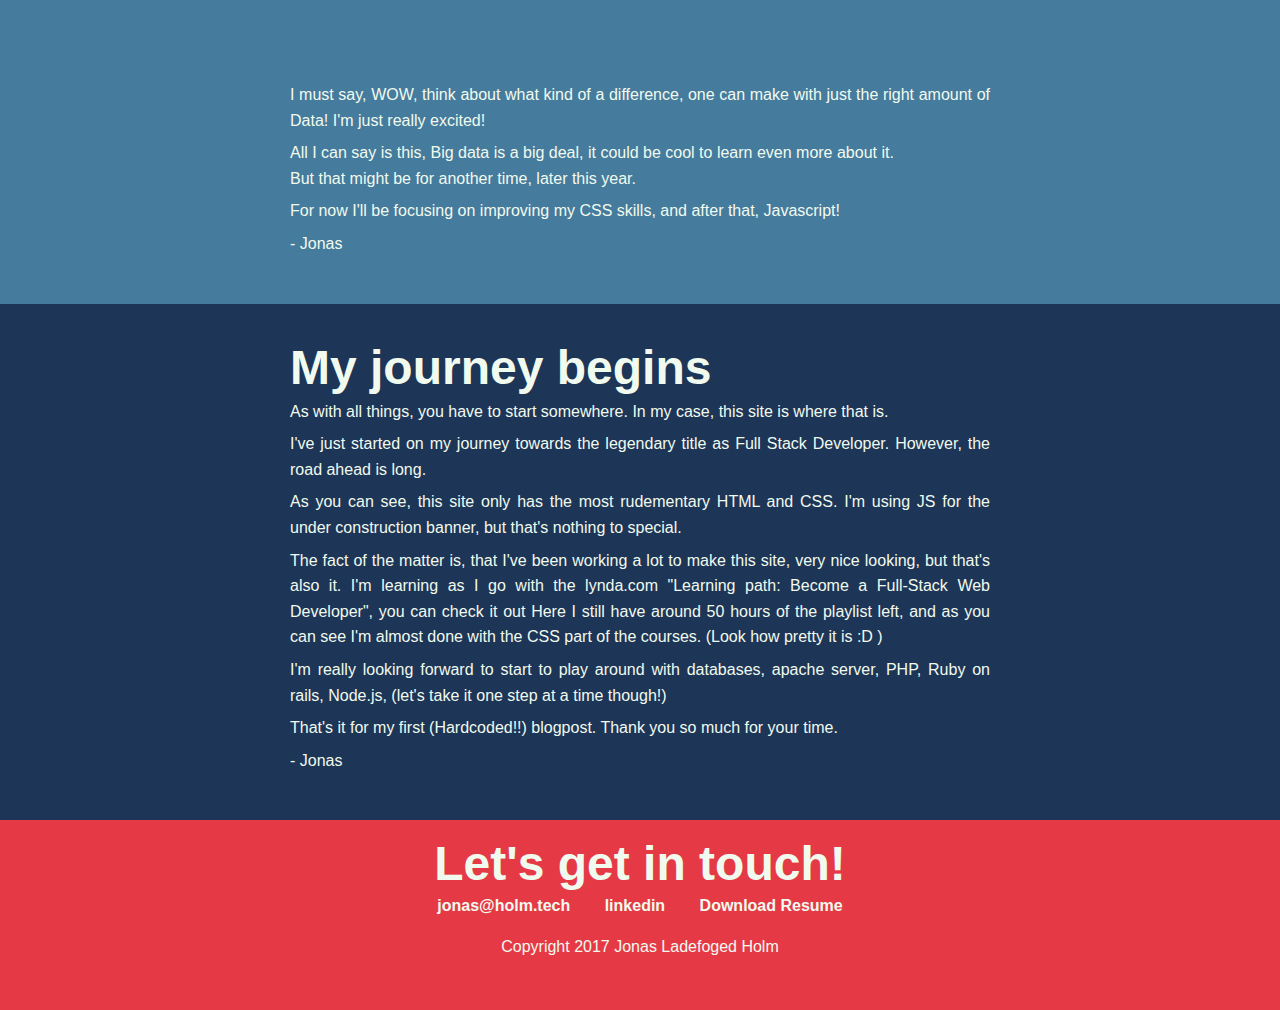
==== commit c01801de: "Blogindlæg 1800P Witcher 3" ====
--- a/HomePage/index.html
+++ b/HomePage/index.html
@@ -33,6 +33,51 @@
 
     <!-- Blog -->
     <main>
+        <section class="blogpost">
+            <div class="container">
+                <h3>Near native 4k on pc</h3>
+                <h4 style="margin:5px 0px">Running The Witcher 3: Wild hunt in 1800P [NVIDIA GTX 1070]</h4>
+                <p>So I fell across a video from digital foundry discussing the PS4 Pro and it's recommendation to run games at 1800p instead of true 4K, as a compromise between visual fidelity, resolution and performance - and a good one at that!</p>
+                
+                <div class="videoWrapper">
+                    <iframe width="560" height="315" src="https://www.youtube.com/embed/wSpHONwyBqg" frameborder="0" allowfullscreen></iframe>
+                </div>
+                <p>I tried to use the method described in the video, using the Custom Resolution Utility described in the video, but I couldn't get it to work on my setup.</p>
+                <p>Which consists of a Dell U2412M as my main browsing and gaming screen, with a Samsung UE49KU6405 (a great low inputlag 4k tv btw) connected via HDMI 2.0 on the PC/DVI HDMI port.</p>
+                <p>After some googling around a bit, I found a solution; my tv has always been a little awkward to configure properly. </p>
+                <h4>In the Nvidia control panel:</h4>
+                <p>Make sure to set the TV's resolution to 1080P 60hz, (THIS IS IMPORTANT!!) then disable DSR globally in the 3D settings. Then forget about the other utility, the best solution is to use NVIDIA's own custom resolution setting.</p>
+                
+                <img style="margin-bottom: 0px;" src="img/nvidia000.png"/>
+                <p style="margin: 0px 0px 40px; font-style: italic;">Click the custom resolution button. <br>(sorry for the danish; button under the resolutions, "Brugerdefiner ...")</p>
+                
+                <img style="margin-bottom: 0px;" src="img/nvidia002.png"/>
+                <p style="margin: 0px 0px 40px; font-style: italic;">Press the button to make or create or add a custom resolution. <br>(as you can see mine is already in effect.)</p>
+                
+                <img style="margin-bottom: 0px;" src="img/nvidia003.png"/>
+                <p style="margin: 0px 0px 40px; font-style: italic;">Add the resolution in the 2 fields, 3200 pixels and 1800 pixels with a refresh rate of 60hz, respectively. The click the Test button :) </p>
+                <img src="img/nvidia004.png"/>
+                <p style="margin: 0px 0px 40px; font-style: italic;">Now it should all be working, and under custom in the resolutions list, you'll now be able to choose your new resolution :-) <br>
+                That means, that now you'll be able to find it in game aswell.
+                <br>
+                Goodbye 4k - 30 fps. <br> Goodbye 1080p - 80fps.<br>Hello 1800p 60fps!</p>
+             
+                <p>\\ Jonas</p>
+            </div>
+        </section>
+        <section class="blogpost">
+            <div class="container">
+                <h3>I DID IT!</h3>
+                <img src="img/yoga001.jpg"/>
+                <h4 style="margin:5px">30 Days of yoga!</h4>
+                <p>I don't have much to say, I found what feels good, and I'm just so proud! I did it through hangovers, good and bad days. My body has never felt so alive and flexibel. Hop on your mat every day! It's worth the effort!</p>
+                <p>If you feel like you are up to the challenge, check out Yoga with Adriene on youtube!</p>
+                <div class="videoWrapper">
+                    <iframe width="560" height="315" src="https://www.youtube.com/embed/TXU591OYOHA" frameborder="0" allowfullscreen></iframe>
+                </div>
+                <p>\\ Jonas</p>
+            </div>
+        </section>
         <section class="blogpost">
             <div class="container">
                 <h3>Goodbye Facebook..</h3>
